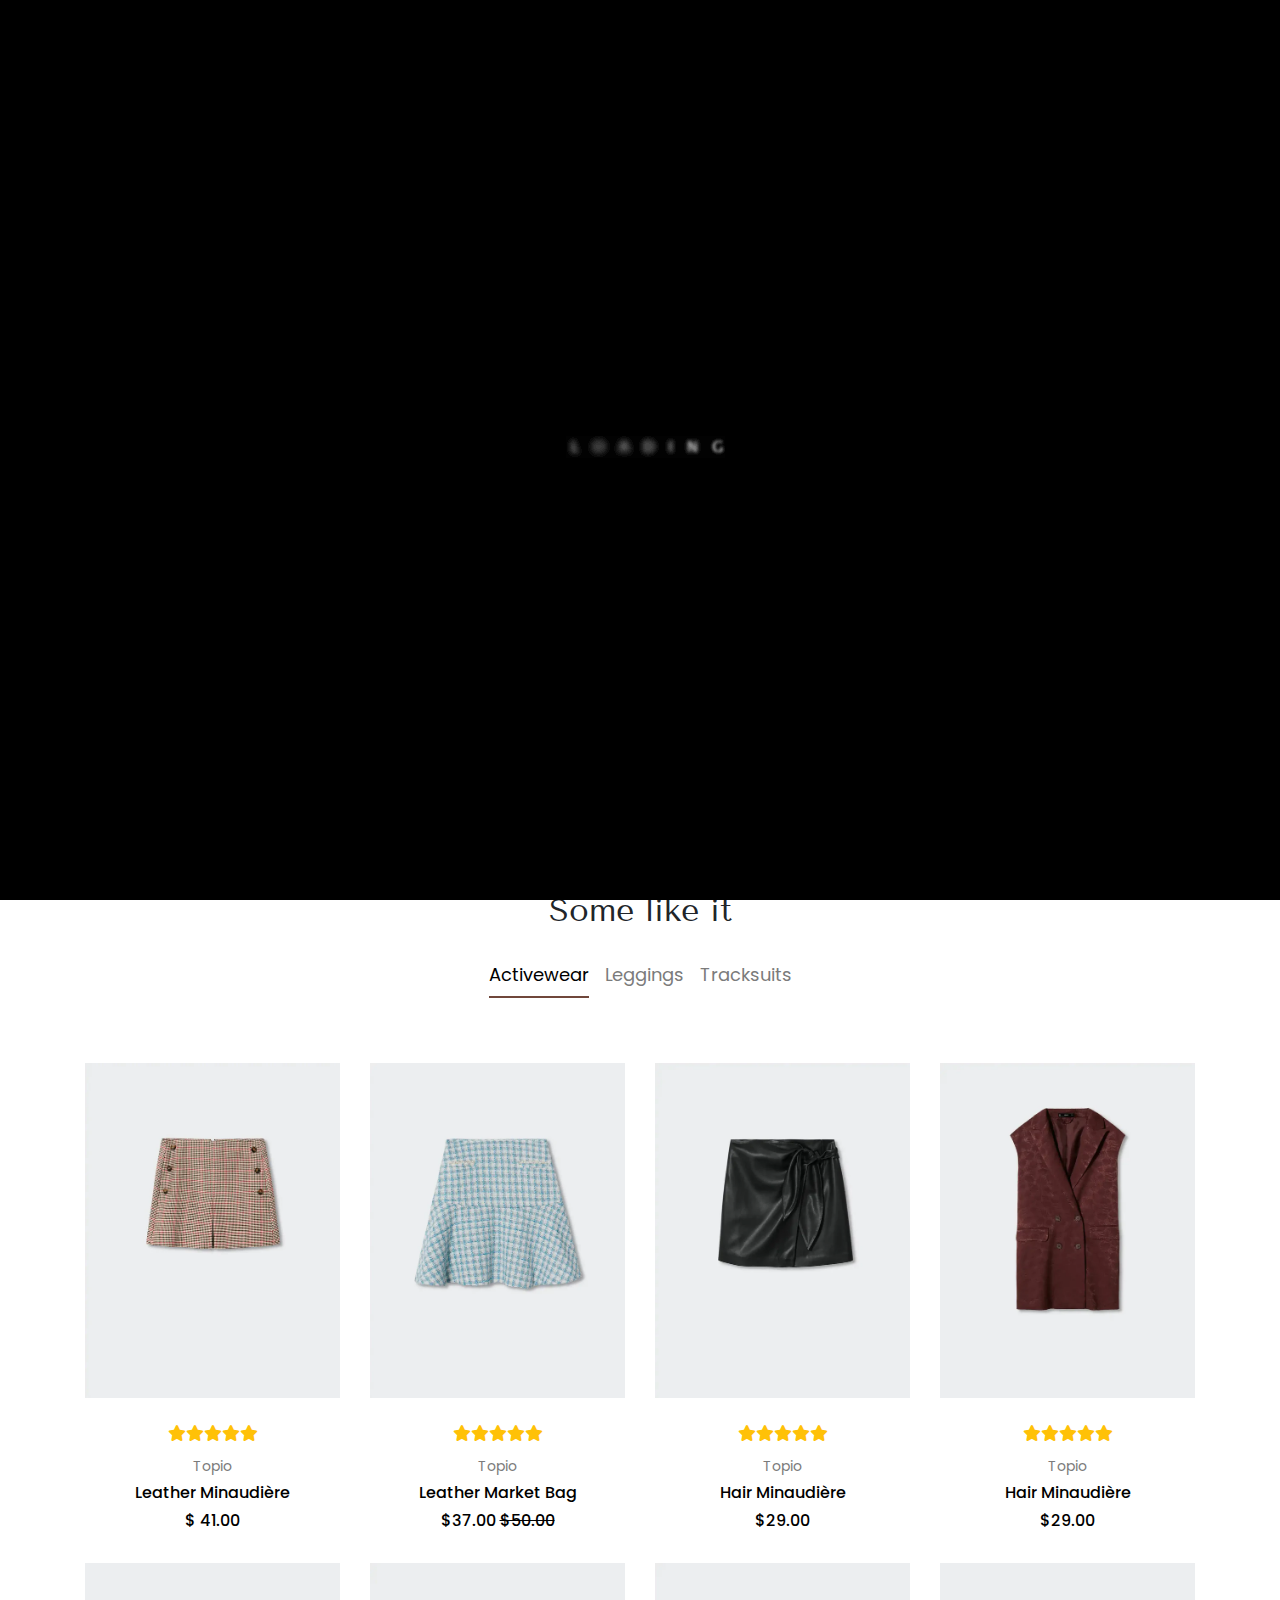
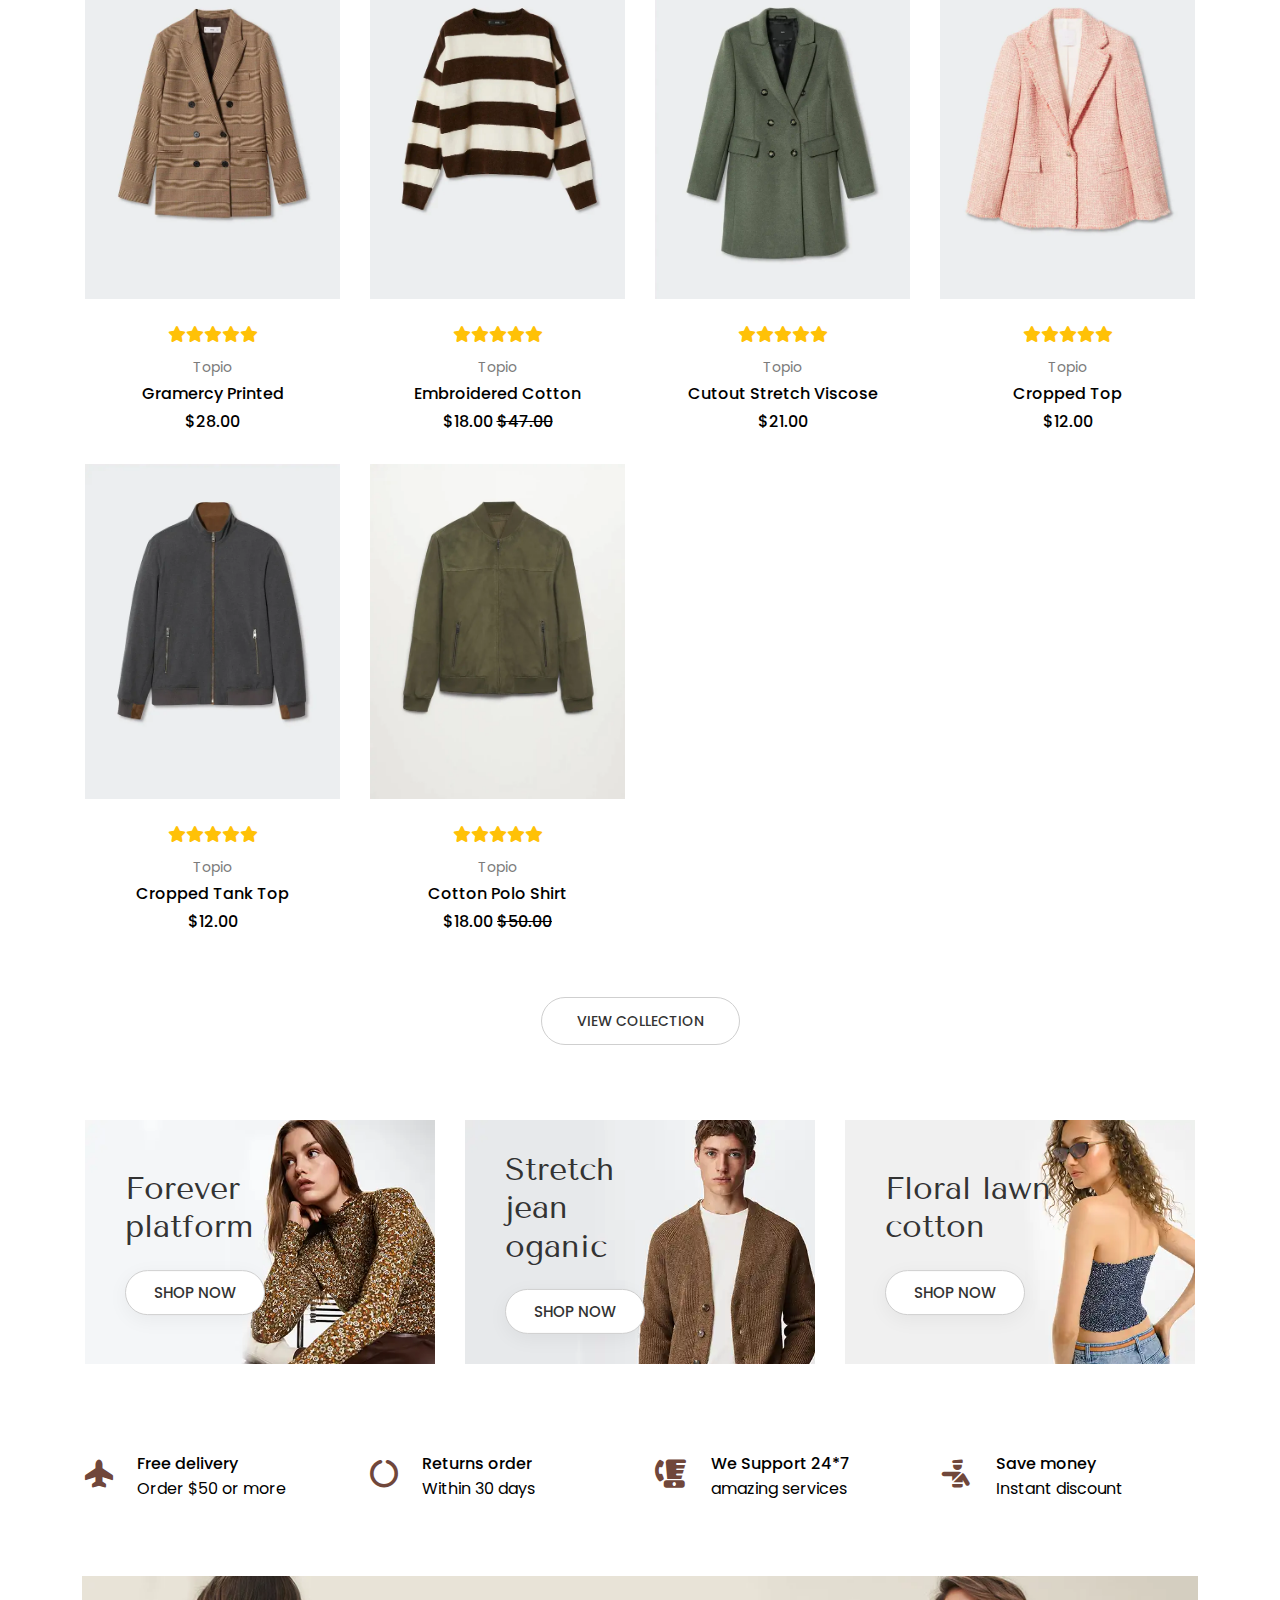
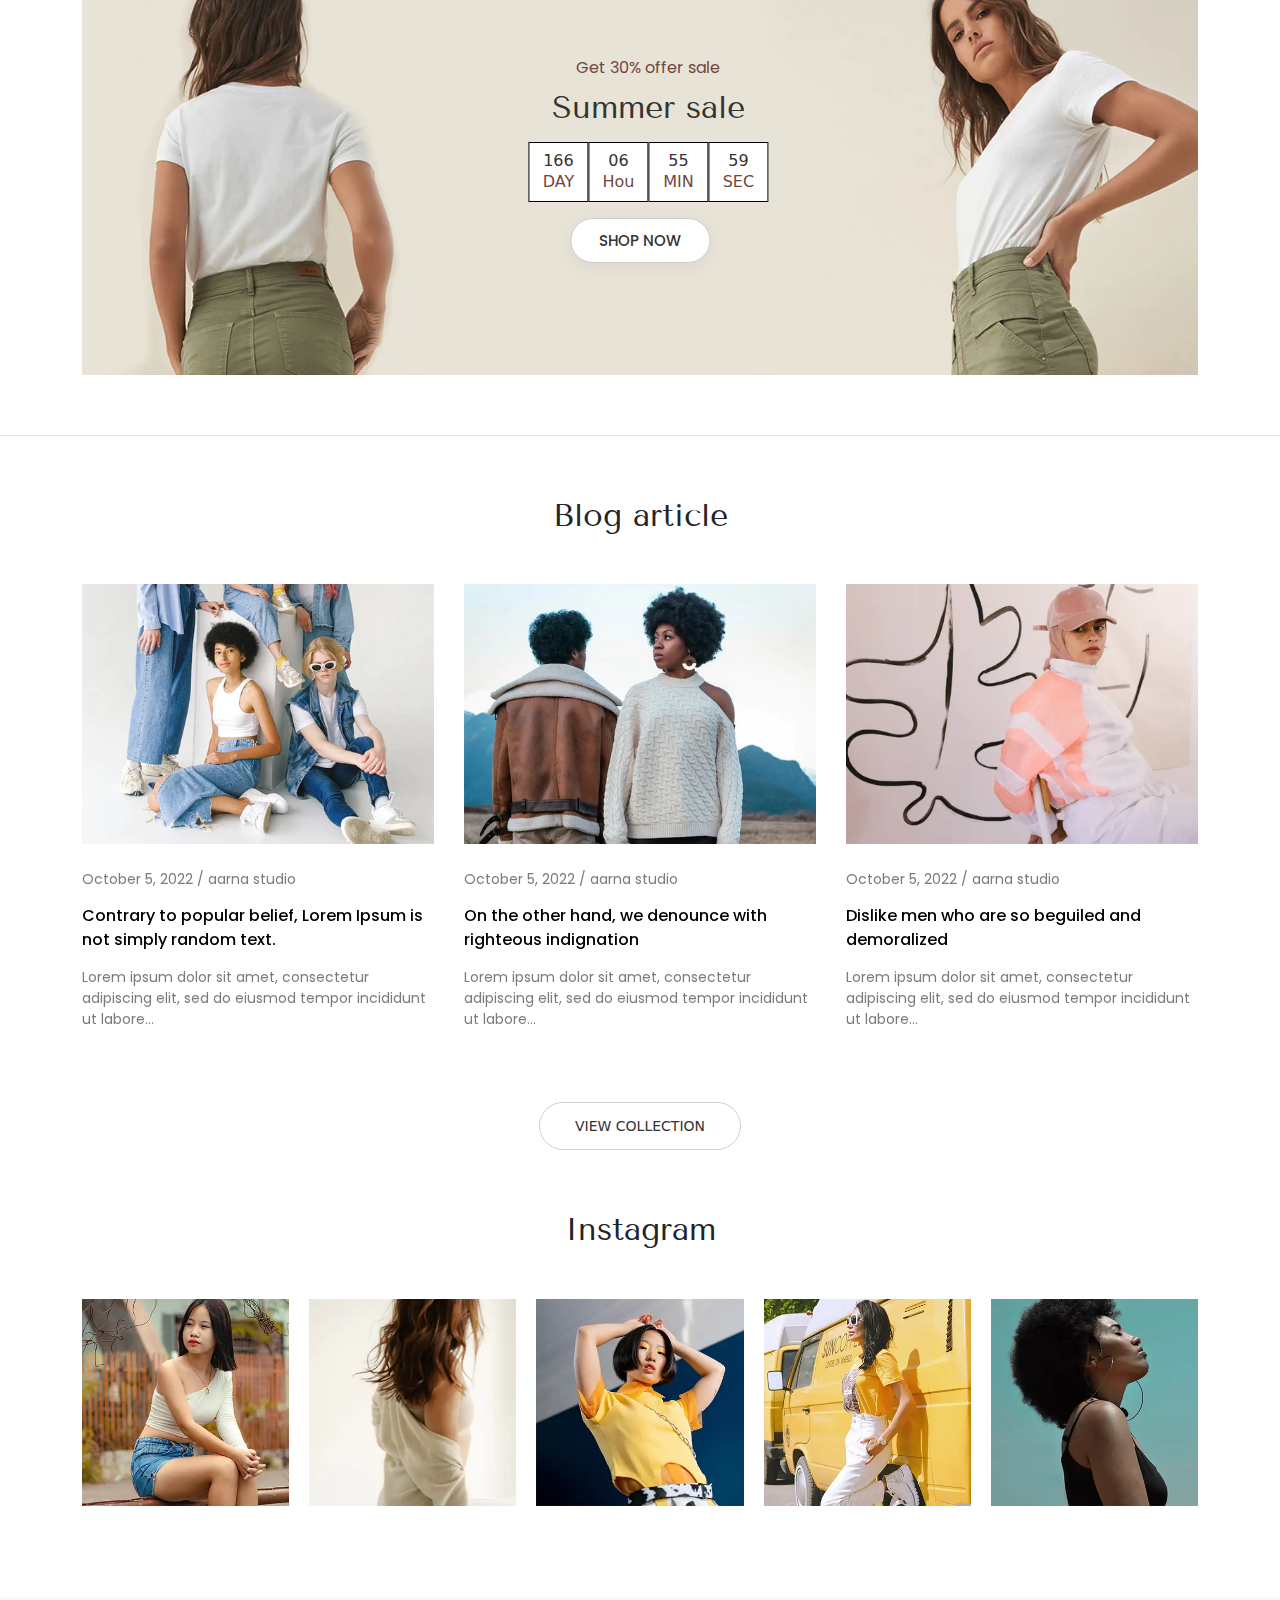
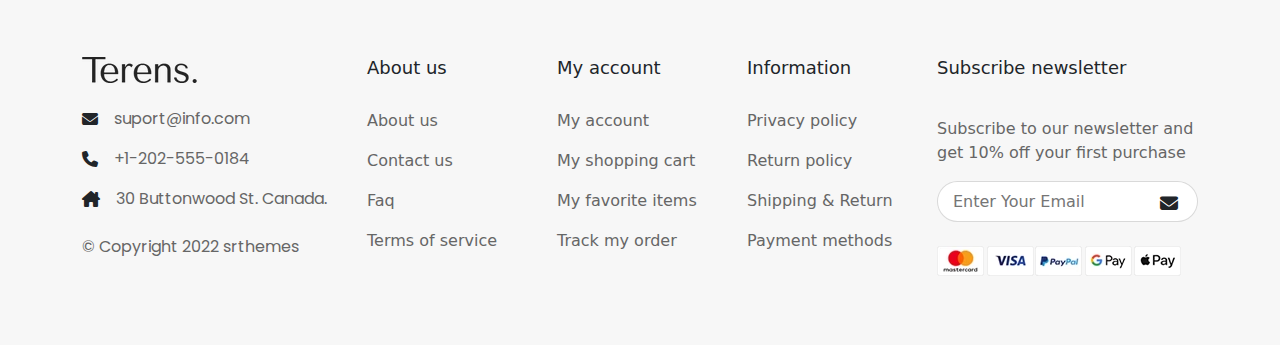
==== index.html @ e270a0b2 "first" ====
<!DOCTYPE html>
<html lang="en">
<head>
    <meta charset="UTF-8">
    <meta name="viewport" content="width=device-width, initial-scale=1.0">
    <title>Terens shopify theme</title>

    <!-- font awesome sheet -->
    <link rel="stylesheet icon" href="image/favicon_32x32.webp">

     <!-- font awesome sheet -->
     <link rel="stylesheet" href="css/all.min.css">

    <!-- bootstrep sheet -->
    <link rel="stylesheet" href="css/bootstrap.min.css">

    <!-- owl carosel sheet -->
    <link rel="stylesheet" href="css/owl.carousel.min.css">


    <!-- owl carosel sheet -->
    <link rel="stylesheet" href="css/owl.theme.default.min.css">

    <!-- style sheet -->
    <link rel="stylesheet" href="css/style.css">

    <!-- responsive sheet -->
    <link rel="stylesheet" href="css/responsive.css">
</head>
<body>
    

    <div class="loaderes">
        <div class="loader">
          <img src="image/b8717641f46cdfdced2c86e984f07c11.gif" alt="" class="w-100 h-100">
        </div>
    </div>


    <div class="bottom_top">
        <div class="kna d-flex justify-content-center align-items-center">
          <i class="fa-solid fa-arrow-up"></i>
        </div>
    </div>
<!---------------------------------------------------------- start header ---------------------------------------------------------->

    <header>
        <!-- start top navbar -->

        <div class="bgred">
            <div class="container">
                <div class="row py-2 justify-content-between">
                    <div class="col-xl-4 social-icon d-none d-xl-block fs-6">
                        <a href="#" target="_blank"><i class="fa-brands fa-facebook-f facebook"></i></a>
                        <a href="#" target="_blank"><i class="fa-brands fa-twitter twitter"></i></a>
                        <a href="#" target="_blank"><i class="fa-brands fa-instagram instagram"></i></a>
                        <a href="#" target="_blank"><i class="fa-brands fa-pinterest pinterest"></i></a>
                    </div>

                    <div class="col-xl-4 col-12 text-center">
                        <div class="owl-carousel owl-theme fs-6 Poppins"  id="san1">
                            <div class="item">
                                <div class="offer-box d-flex justify-content-center">
                                    <span class="icon"><i class="fa-solid fa-stroopwafel me-2"></i></span>
                                    <p> Mega sale discount upto 50% off sale </p>
                                </div>
                            </div>

                            <div class="item">
                                <div class="offer-box d-flex justify-content-center">
                                    <span class="icon"><i class="fa-solid fa-truck me-2"></i></span>
                                    <p>Worldwide free delivery for $99 and up</p>
                                  </div>
                            </div>

                            <div class="item">
                                <div class="offer-box d-flex justify-content-center">
                                    <span class="icon"><i class="fa-solid fa-person-military-pointing me-2"></i></span>
                                    <p>Sale up to 30% off minimum $59</p>
                                </div>
                            </div>
                        </div>
                    </div>

                    <div class="col-xl-4 d-none d-xl-block fs-6 ">
                        <div class="row  justify-content-center fonts2">
                            <div class="col-xl-6  ">

                                    <i class="fa-solid fa-phone me-2"></i>
                                    <span>+1-202-555-0184</span>
                            </div>

                            <div class="col-xl-6 ">
                                    <i class="fa-solid fa-envelope me-2"></i>
                                    <span>suport@info.com</span>
                            </div>

                            
                        </div>             
                    </div>

                </div>
            </div>
        </div>

        <!-- end top navbar -->

        <!-- start header -->
        <div class="sticky">
            
            <div class="header-top">
                <div class="container">
                    <div class="row py-4 justify-content-between">
                        <div class="col-4 ">
                            <ul class="list-menu list-menu1 d-none d-lg-flex Poppins">
                                <li class="menu-list"><a href="products.html" class="nav-link">
                                Men 
                              </a>
                            </li>
                            <li class="menu-list"><a href="products.html" class="nav-link">
                                Women
                              </a>
                            </li>
                              <li class="menu-list"><a href="products.html" class="nav-link">
                                Childern
                              </a>
                            </li>
                              <li class="menu-list"><a href="products.html" class="nav-link">
                                Tops
                              </a>
                            </li>
                            <li class="menu-list"><a href="products.html" class="nav-link">
                                Sale
                              </a>
                            </li>
                        </ul>
                        <button class="btn d-lg-none" type="button" data-bs-toggle="offcanvas" data-bs-target="#offcanvasExample" aria-controls="offcanvasExample">
                            <i class="fa-solid fa-bars"></i>
                          </button>
                          
                          <div class="offcanvas offcanvas-start" tabindex="-1" id="offcanvasExample" aria-labelledby="offcanvasExampleLabel">
                            <div class="offcanvas-header">
                              <div class="md-account d-flex Poppins">
                                <a href="login.html">Login</a>
                                <a href="register.html">Register</a>
                                    <div class="theme-wishlist">
                                        <a href="#"><i class="fa-regular fa-heart mb-1"></i> 0</a>
                                    </div>
    
                              </div>
                              <button type="button" class="btn-close" data-bs-dismiss="offcanvas" aria-label="Close"></button>
                            </div>
                            <div class="offcanvas-body">
                                <div class="dropdown">
                                    <ul class="mob-main-menu">
                                        <li>
                                            <a class="btn dropdown-toggle active2" href="index.html" role="button" data-bs-toggle="dropdown"
                                             aria-expanded="false">
                                                Home
                                            </a>
                                              <ul class="dropdown-menu">
                                                <li><a class="dropdown-item" href="index.html">Home 01</a></li>
                                                <li><a class="dropdown-item" href="#">Home 02</a></li>
                                                <li><a class="dropdown-item" href="#">Home 03</a></li>
                                              </ul>
                                        </li>
    
                                        <li>
                                            <a class="btn dropdown-toggle active2" href="products.html" role="button" data-bs-toggle="dropdown"
                                             aria-expanded="false">
                                                collection
                                            </a>
                                               <ul class="dropdown-menu">
                                                <li>
                                                    <a class="dropdown-item" href="">
                                                    <div class="divider">
                                                        <a href="products.html" class="fw-bold">Activewear</a>
                                                        <ul class="menu">
                                                            <li><a href="#">Bonded Suede Jacket</a></li>
                                                            <li><a href="#">Cashmere Bra</a></li>
                                                            <li><a href="#">Cotton Polo Shirt</a></li>
                                                            <li><a href="#">Cropped Top</a></li>
                                                            <li><a href="#">Cutout Stretch Viscose</a></li>
                                                            <li><a href="#">Cutout Stretch Viscose</a></li>
                                                        </ul>
                                                    </div>
                                                </a>
                                            </li>
                                                <li>
                                                    <a class="dropdown-item" href="#">
                                                        <div class="divider">
                                                            <a href="#" class="fw-bold">Coats & Jackets</a>
                                                            <ul class="menu">
                                                                <li><a href="#">Leather Minaudière</a></li>
                                                                <li><a href="#">Leather Market Bag</a></li>
                                                                <li><a href="#">Hair Minaudière</a></li>
                                                                <li><a href="#">Gramercy Rattan</a></li>
                                                                <li><a href="#">Embroidered Cotton</a></li>
                                                                <li><a href="#">Cropped Top</a></li>
                                                            </ul>
                                                        </div>
                                                    </a>
                                                </li>
                                                <li>
                                                    <a class="dropdown-item" href="#">
                                                        <div class="divider">
                                                            <a href="#" class="fw-bold">Dresses</a>
                                                            <ul class="menu">
                                                                <li><a href="#">Bonded Suede Jacket</a></li>
                                                                <li><a href="#">Cotton Polo Shirt</a></li>
                                                                <li><a href="#">Embroidered Cotton</a></li>
                                                                <li><a href="#">Hair Minaudière</a></li>
                                                                <li><a href="#">Leather Market Bag</a></li>
                                                                <li><a href="#">Cashmere Bra</a></li>
                                                            </ul>
                                                        </div>
                                                    </a>
                                                </li>
                                              </ul>
                                        </li>
    
                                        <li><a href="Activewear.html"> Product </a></li>
                                            
                                        <li><a href="blog.html">Blog</a></li>
                                        
                                        <li>
                                            <a class="btn dropdown-toggle" href="about.html" role="button" data-bs-toggle="dropdown"
                                             aria-expanded="false">
                                                Pages
                                            </a>
                                              <ul class="dropdown-menu">
                                                <li><a class="dropdown-item" href="about.html">About US</a></li>
                                                <li><a class="dropdown-item" href="contact.html">Contact us</a></li>
                                                <li><a class="dropdown-item" href="faq.html">Faq</a></li>
                                                <li><a class="dropdown-item" href="policy.html">Privacy policy</a></li>
                                                <li><a class="dropdown-item" href="return-policy.html">Return policy</a></li>
                                                <li><a class="dropdown-item" href="review.html">Reviews</a></li>
                                                <li><a class="dropdown-item" href="terms.html">Terms of service</a></li>
                                                <li><a class="dropdown-item" href="page-not.html">Page not found</a></li>
                                                <li><a class="dropdown-item" href="#">Coming soon</a></li>
    
                                              </ul>
                                        </li>
    
                                        <li><a href="contact.html">Contact us</a></li>
    
                                        <li><a href="review.html">Reviews</a></li>
                                    </ul>
                                    
                                  
                                  </div>
                            </div>
                          </div>
                        </div>
        
                        <div class="col-4 text-center">
                            <a href="index.html">
                                <img src="image/logo_115x.webp" alt="">
                            </a>
                        </div>
        
                        <div class="col-4">
                            <ul class="d-flex fs-5 header-icon justify-content-end Poppins">
                                <li class="pe-3">
                                    <a href="" target="_blank">
                                        <i class="fa-solid fa-magnifying-glass"></i>
                                    </a>
                                </li>
                                <li class="pe-3 d-none d-lg-block">
                                    <a href="login.html" target="_blank">
                                        <i class="fa-solid fa-user"></i>
                                    </a>
                                </li>
                                <li class="pe-3 d-none d-lg-block">
                                    <a href="page-not.html" target="_blank">
                                        <i class="fa-regular fa-heart"></i>
                                    </a>
                                </li>
                                <li>
                                    <a href="wishlist.html" target="_blank">
                                        <i class="fa-solid fa-cart-shopping"></i>
                                    </a>
                                </li>
                            </ul>
                        </div>
                    </div>
                    
                    
                </div>
            </div>
    
            <div class="header-bottom">
                <nav>
                    <div class="container position-relative">
                        <div class="row d-flex justify-content-center align-items-center">
                            <div class="col-auto">
                                <nav>
                                    <ul class="main-menu d-none d-lg-flex Poppins">
                                        <li class="position-relative">
                                            <a href="index.html" class="active2">
                                                Home
                                                <i class="fa-solid fa-angle-down" style="font-size: 14px;"></i>
                                            </a>
                                            <ul class="sub-menu">    
                                                <li>
                                                    <a href="index.html">Home 01</a>
                                                    <ul class="peta-menu">
                                                        <li><a href="#">Home 1</a></li>
                                                    </ul>
                                                </li>
                                                <li>
                                                    <a href="#">Home 02</a>
                                                    <ul class="peta-menu">
                                                        <li><a href="#">Home 2</a></li>
                                                    </ul>
                                                </li>
                                                <li>
                                                    <a href="#">Home 03</a>
                                                    <ul class="peta-menu">
                                                        <li><a href="#">Home 3</a></li>
                                                    </ul>
                                                </li>
                                               
                                            </ul>
                                        </li>
                                        <li class="unest">
                                            <a href="products.html">
                                                Collection
                                                <i class="fa-solid fa-angle-down" style="font-size: 14px;"></i>
                                            </a>
                                        <div class="mega">
                                            <div class="container">
                                                <div class="divide">
                                                    <div class="divider">
                                                        <a href="products.html">Activewear</a>
                                                        <ul class="menu">
                                                            <li><a href="#">Bonded Suede Jacket</a></li>
                                                            <li><a href="#">Cashmere Bra</a></li>
                                                            <li><a href="#">Cotton Polo Shirt</a></li>
                                                            <li><a href="#">Cropped Top</a></li>
                                                            <li><a href="#">Cutout Stretch Viscose</a></li>
                                                            <li><a href="#">Cutout Stretch Viscose</a></li>
                                                        </ul>
                                                    </div>


                                                    <div class="divider">
                                                        <a href="#">Coats & Jackets</a>
                                                        <ul class="menu">
                                                            <li><a href="#">Leather Minaudière</a></li>
                                                            <li><a href="#">Leather Market Bag</a></li>
                                                            <li><a href="#">Hair Minaudière</a></li>
                                                            <li><a href="#">Gramercy Rattan</a></li>
                                                            <li><a href="#">Embroidered Cotton</a></li>
                                                            <li><a href="#">Cropped Top</a></li>
                                                        </ul>
                                                    </div>

                                                   <div class="divider">
                                                        <a href="#">Dresses</a>
                                                        <ul class="menu">
                                                            <li><a href="#">Bonded Suede Jacket</a></li>
                                                            <li><a href="#">Cotton Polo Shirt</a></li>
                                                            <li><a href="#">Embroidered Cotton</a></li>
                                                            <li><a href="#">Hair Minaudière</a></li>
                                                            <li><a href="#">Leather Market Bag</a></li>
                                                            <li><a href="#">Cashmere Bra</a></li>
                                                        </ul>
                                                    </div>
    
                                                    <ul class="divider">
                                                        <img src="image/megamenu_750x.webp"  alt="" width="300px">
                                                    </ul>
                                                </div>
                                            </div>
                                            
                                        </div>
                                        </li>
                                        <li><a href="Activewear.html"> Product </a></li>
                                        <li><a href="blog.html">Blog</a></li>
                                        <li class="position-relative">
                                            <a href="about.html">
                                                Pages
                                                <i class="fa-solid fa-angle-down" style="font-size: 14px;"></i>
                                            </a>
                                            <ul class="sub-menu">
                                                <li><a href="about.html">About US</a></li> 
                                             <li><a href="contact.html">Contact us</a></li>
                                            <li><a href="faq.html">Faq</a></li>
                                            <li><a href="policy.html">Privacy policy</a></li>
                                            <li><a href="return-policy.html">Return policy</a></li>
                                            <li><a href="review.html">Reviews</a></li>
                                            <li><a href="terms.html">Terms of service</a></li>
                                            <li><a href="page-not.html"> Page not found</a></li>
                                            <li><a href="#">Coming soon</a></li>
            
                                            </ul>
                                        </li>
                                        <li><a href="contact.html">Contact us</a></li>
                                        <li><a href="review.html">Reviews</a></li>
                                    </ul>

                                </nav>
                            </div>
                        </div>
                    </div>
                </nav>
            </div>

        </div>

        <!-- end header -->
 
    </header>

<!---------------------------------------------------------- End header ---------------------------------------------------------->

<!---------------------------------------------------------- Start viodeo ---------------------------------------------------------->

    <div class="swiper-wrapper position-relative overflow-hidden">
        <a href="#" class="w-100">
            <video loop autoplay muted width="100%">
                <source src="image/v-1.mp4" type="video/mp4">
            </video>

            <div class="slideshow-text position-absolute">
                <span class="d-inline-block slideshow-sub-heading Poppins">Leather Collection</span>
                <h2 class="fonts2 slideshow-heading">Leather Backpack</h2>
                <a href="products.html" class="bt-secondary Poppins">Shop now</a>
            </div>
        </a>



    </div>

<!---------------------------------------------------------- End viodeo ---------------------------------------------------------->


<!---------------------------------------------------------- Start category ---------------------------------------------------------->


    <section class="home-category">
            <div class="container">
                <div class="spacer-td">
                    <div class="theme-heading text-center fonts2">
                        <h2>Just for you discount day</h2>
                    </div>

                    <div class="owl-carousel owl-theme ct-slider Poppins" id="ct-slider">
                        <div class="item">
                            <div class="ct-card">
                                <a href="products.html">
                                    <img src="image/cat2_400x400.webp" alt="">
                                </a>
                                <div class="ct-title mt-3 text-center">
                                    <h6 class="position-relative">Tracksuits</h6>
                                </div>
                            </div>
                        </div>

                        <div class="item">
                            <div class="ct-card">
                                <a href="products.html">
                                    <img src="image/cat6_400x400.webp" alt="">
                                </a>
                                <div class="ct-title mt-3 text-center">
                                    <h6 class="position-relative">Dresses</h6>
                                </div>
                            </div>
                        </div>

                        <div class="item">
                            <div class="ct-card">
                                <a href="products.html">
                                    <img src="image/cat5_400x400.webp" alt="">
                                </a>
                                <div class="ct-title mt-3 text-center">
                                    <h6 class="position-relative">Jackets</h6>
                                </div>
                            </div>
                        </div>

                        <div class="item">
                            <div class="ct-card">
                                <a href="products.html">
                                    <img src="image/cat4_400x400.webp" alt="">
                                </a>
                                <div class="ct-title mt-3 text-center">
                                    <h6 class="position-relative">Leggings</h6>
                                </div>
                            </div>
                        </div>

                        <div class="item">
                            <div class="ct-card">
                                <a href="products.html">
                                    <img src="image/cat1_400x400.webp" alt="">
                                </a>
                                <div class="ct-title mt-3 text-center">
                                    <h6 class="position-relative">Activewear</h6>
                                </div>
                            </div>
                        </div>

                        <div class="item">
                            <div class="ct-card">
                                <a href="products.html">
                                    <img src="image/cat3_400x400.webp" alt="">
                                </a>
                                <div class="ct-title mt-3 text-center">
                                    <h6 class="position-relative">Tops</h6>
                                </div>
                            </div>
                        </div>

                        <div class="item">
                            <div class="ct-card">
                                <a href="products.html">
                                    <img src="image/cat7_400x400.webp" alt="">
                                </a>
                                <div class="ct-title mt-3 text-center">
                                    <h6 class="position-relative">Sweaters</h6>
                                </div>
                            </div>
                        </div>
                    </div>
                </div>
            </div>
    </section>

<!---------------------------------------------------------- End category ---------------------------------------------------------->

<!---------------------------------------------------------- Start collection ---------------------------------------------------------->

    <section class="home-collection spacer-tp Poppins">
        <div class="container">
            <div class="theme-heading text-center">
                <h2 class="fonts2">Some like it</h2>
                <ul class="nav nav-tabs justify-content-center nav-underline Poppins mt-4" id="myTab" role="tablist">
                    <li class="nav-item" role="presentation">
                      <button class="nav-link active" id="home-tab" data-bs-toggle="tab" data-bs-target="#home-tab-pane" type="button" role="tab"
                       aria-controls="home-tab-pane" aria-selected="true">Activewear</button>
                    </li>
                    <li class="nav-item" role="presentation">
                      <button class="nav-link" id="profile-tab" data-bs-toggle="tab" data-bs-target="#profile-tab-pane" type="button" 
                      role="tab" aria-controls="profile-tab-pane" aria-selected="false">Leggings</button>
                    </li>
                    <li class="nav-item" role="presentation">
                      <button class="nav-link" id="contact-tab" data-bs-toggle="tab" data-bs-target="#contact-tab-pane" type="button" role="tab" 
                      aria-controls="contact-tab-pane" aria-selected="false">Tracksuits</button>
                    </li>
                  </ul>
            </div>
            
            <div class="tab-content" id="myTabContent">
                <div class="Poppins tab-pane fade show active"id="home-tab-pane" role="tabpanel" aria-labelledby="home-tab" tabindex="0">
                    <div class="row">
                        <div class="col-lg-3 col-6 son">
                            <div class="product-card position-relative">
                                <div class="card-media position-relative overflow-hidden">
                                    <a href="Activewear.html">
                                        <img src="image/22_5f2f5669.webp" alt="">
                                        <img src="image/23_fd0c5925.webp" alt="" class="img-hvr">
                                    </a>
                                    <div class="card-button">
                                        <ul>
                                            <li>
                                                <a type="button" class="btn fs-6 mb-2 d-flex justify-content-center align-items-center"
                                                 data-bs-toggle="tooltip" data-bs-placement="left" data-bs-title="Add to Wishlist">
                                                    <i class="fa-regular fa-heart"></i>
                                                </a>
                                            </li>
                                            <li>
                                                <a type="button" class="btn fs-6 d-flex justify-content-center align-items-center"
                                                 data-bs-toggle="tooltip" data-bs-placement="left" data-bs-title="Quickview">
                                                 <i class="fa-solid fa-maximize"></i>
                                                </a>
                                            </li>
                                            
                                        </ul>
                                    </div>
                                    <div class="add-to-cart d-flex justify-content-center align-items-center">
                                        <ul>
                                            <li>
                                                <a href="Activewear.html">
                                                    <i class="fa-solid fa-cart-shopping me-1"></i>
                                                    <span>Choose options</span>
                                                </a>
                                            </li>
                                        </ul>
                                    </div>
                                </div>
        
                                <div class="card-information text-center pt-4 px-3">
                                    <ul class="main-star d-flex justify-content-center pb-2">
                                        <li><a href="#"><i class="fa-solid fa-star margin"></i></a></li>
                                        <li><a href="#"><i class="fa-solid fa-star margin"></i></a></li>
                                        <li><a href="#"><i class="fa-solid fa-star margin"></i></a></li>
                                        <li><a href="#"><i class="fa-solid fa-star margin"></i></a></li>
                                        <li><a href="#"><i class="fa-solid fa-star margin"></i></a></li>
                                    </ul>
        
                                    <a href="#" class="card-vendor pb-1">Topio</a>
                                    <div class="card-title pb-1">
                                        <a href="#" class="fs-6 fw-500">Leather Minaudière</a>
                                    </div>
                                    <p class="top">$ 41.00</p>
                                </div>
                            </div>
                        </div>
        
                        <div class="col-lg-3 col-6 son">
                            <div class="product-card position-relative">
                                <div class="card-media position-relative overflow-hidden">
                                    <a href="Activewear.html">
                                        <img src="image/20_a8728b28-cb6c-4004-9952-99fd2f4c0b59_600x.webp" alt="">
                                        <img src="image/21_887dd17e-05c0-455c-958f-b7cc30a8a401_600x.webp" alt="" class="img-hvr">
                                    </a>
                                    <div class="card-button">
                                        <ul>
                                            <li>
                                                <a type="button" class="btn fs-6 mb-2 d-flex justify-content-center align-items-center"
                                                 data-bs-toggle="tooltip" data-bs-placement="left" data-bs-title="Add to Wishlist">
                                                    <i class="fa-regular fa-heart"></i>
                                                </a>
                                            </li>
                                            <li>
                                                <a type="button" class="btn fs-6 d-flex justify-content-center align-items-center"
                                                 data-bs-toggle="tooltip" data-bs-placement="left" data-bs-title="Quickview">
                                                 <i class="fa-solid fa-maximize"></i>
                                                </a>
                                            </li>
                                            
                                        </ul>
                                    </div>
                                    <div class="add-to-cart d-flex justify-content-center align-items-center">
                                        <ul>
                                            <li>
                                                <a href="Activewear.html">
                                                    <i class="fa-solid fa-cart-shopping me-1"></i>
                                                    <span>Choose options</span>
                                                </a>
                                            </li>
                                        </ul>
                                    </div>
                                </div>
        
                                <div class="card-information text-center pt-4 px-3">
                                    <ul class="main-star d-flex justify-content-center pb-2">
                                        <li><a href="#"><i class="fa-solid fa-star margin"></i></a></li>
                                        <li><a href="#"><i class="fa-solid fa-star margin"></i></a></li>
                                        <li><a href="#"><i class="fa-solid fa-star margin"></i></a></li>
                                        <li><a href="#"><i class="fa-solid fa-star margin"></i></a></li>
                                        <li><a href="#"><i class="fa-solid fa-star margin"></i></a></li>
                                    </ul>
        
                                    <a href="#" class="card-vendor pb-1">Topio</a>
                                    <div class="card-title pb-1">
                                        <a href="#" class="fs-6 fw-500">Leather Market Bag</a>
                                    </div>
                                    <p class="top">$37.00 <del>$50.00</del></p>
                                </div>
                            </div>
                        </div>
        
                        <div class="col-lg-3 col-6 son">
                            <div class="product-card position-relative">
                                <div class="card-media position-relative overflow-hidden">
                                    <a href="Activewear.html">
                                        <img src="image/18_3741a637-2276-4062-a479-1b04482e445b_600x.webp" alt="">
                                        <img src="image/19_e07f13a7-a9bc-40f3-a86b-58b339e1abe5_600x.webp" alt="" class="img-hvr">
                                    </a>
                                    <div class="card-button">
                                        <ul>
                                            <li>
                                                <a type="button" class="btn fs-6 mb-2 d-flex justify-content-center align-items-center"
                                                 data-bs-toggle="tooltip" data-bs-placement="left" data-bs-title="Add to Wishlist">
                                                    <i class="fa-regular fa-heart"></i>
                                                </a>
                                            </li>
                                            <li>
                                                <a type="button" class="btn fs-6 d-flex justify-content-center align-items-center"
                                                 data-bs-toggle="tooltip" data-bs-placement="left" data-bs-title="Quickview">
                                                 <i class="fa-solid fa-maximize"></i>
                                                </a>
                                            </li>
                                            
                                        </ul>
                                    </div>
                                    <div class="add-to-cart d-flex justify-content-center align-items-center">
                                        <ul>
                                            <li>
                                                <a href="Activewear.html">
                                                    <i class="fa-solid fa-cart-shopping me-1"></i>
                                                    <span>Choose options</span>
                                                </a>
                                            </li>
                                        </ul>
                                    </div>
                                </div>
        
                                <div class="card-information text-center pt-4 px-3">
                                    <ul class="main-star d-flex justify-content-center pb-2">
                                        <li><a href="#"><i class="fa-solid fa-star margin"></i></a></li>
                                        <li><a href="#"><i class="fa-solid fa-star margin"></i></a></li>
                                        <li><a href="#"><i class="fa-solid fa-star margin"></i></a></li>
                                        <li><a href="#"><i class="fa-solid fa-star margin"></i></a></li>
                                        <li><a href="#"><i class="fa-solid fa-star margin"></i></a></li>
                                    </ul>
        
                                    <a href="#" class="card-vendor pb-1">Topio</a>
                                    <div class="card-title pb-1">
                                        <a href="#" class="fs-6 fw-500">Hair Minaudière</a>
                                    </div>
                                    <p class="top">$29.00</p>
                                </div>
                            </div>
                        </div>
        
                        <div class="col-lg-3 col-6 son">
                            <div class="product-card position-relative">
                                <div class="card-media position-relative overflow-hidden">
                                    <a href="Activewear.html">
                                        <img src="image/16_eb612f38-e216-47fc-abe5-e10e4d5158ee_600x.webp" alt="">
                                        <img src="image/17_4031c9b5-3539-4a43-8f60-db08e22cb251_600x.webp" alt="" class="img-hvr">
                                    </a>
                                    <div class="card-button">
                                        <ul>
                                            <li>
                                                <a type="button" class="btn fs-6 mb-2 d-flex justify-content-center align-items-center"
                                                 data-bs-toggle="tooltip" data-bs-placement="left" data-bs-title="Add to Wishlist">
                                                    <i class="fa-regular fa-heart"></i>
                                                </a>
                                            </li>
                                            <li>
                                                <a type="button" class="btn fs-6 d-flex justify-content-center align-items-center"
                                                 data-bs-toggle="tooltip" data-bs-placement="left" data-bs-title="Quickview">
                                                 <i class="fa-solid fa-maximize"></i>
                                                </a>
                                            </li>
                                            
                                        </ul>
                                    </div>
                                    <div class="add-to-cart d-flex justify-content-center align-items-center">
                                        <ul>
                                            <li>
                                                <a href="Activewear.html">
                                                    <i class="fa-solid fa-cart-shopping me-1"></i>
                                                    <span>Choose options</span>
                                                </a>
                                            </li>
                                        </ul>
                                    </div>
                                </div>
        
                                <div class="card-information text-center pt-4 px-3">
                                    <ul class="main-star d-flex justify-content-center pb-2">
                                        <li><a href="#"><i class="fa-solid fa-star margin"></i></a></li>
                                        <li><a href="#"><i class="fa-solid fa-star margin"></i></a></li>
                                        <li><a href="#"><i class="fa-solid fa-star margin"></i></a></li>
                                        <li><a href="#"><i class="fa-solid fa-star margin"></i></a></li>
                                        <li><a href="#"><i class="fa-solid fa-star margin"></i></a></li>
                                    </ul>
        
                                    <a href="#" class="card-vendor pb-1">Topio</a>
                                    <div class="card-title pb-1">
                                        <a href="#" class="fs-6 fw-500">Hair Minaudière</a>
                                    </div>
                                    <p class="top">$29.00</p>
                                </div>
                            </div>
                        </div>
        
                        <div class="col-lg-3 col-6 son">
                            <div class="product-card position-relative">
                                <div class="card-media position-relative overflow-hidden">
                                    <a href="Activewear.html">
                                        <img src="image/14_f1e5bbd7-1d9e-4397-be7f-a3ab1ad3465d_600x.webp" alt="">
                                        <img src="image/15_8d376d62-1eb6-4ef5-aa3f-7d193d4612e9_600x.webp" alt="" class="img-hvr">
                                    </a>
                                    <div class="card-button">
                                        <ul>
                                            <li>
                                                <a type="button" class="btn fs-6 mb-2 d-flex justify-content-center align-items-center"
                                                 data-bs-toggle="tooltip" data-bs-placement="left" data-bs-title="Add to Wishlist">
                                                    <i class="fa-regular fa-heart"></i>
                                                </a>
                                            </li>
                                            <li>
                                                <a type="button" class="btn fs-6 d-flex justify-content-center align-items-center"
                                                 data-bs-toggle="tooltip" data-bs-placement="left" data-bs-title="Quickview">
                                                 <i class="fa-solid fa-maximize"></i>
                                                </a>
                                            </li>
                                            
                                        </ul>
                                    </div>
                                    <div class="add-to-cart d-flex justify-content-center align-items-center">
                                        <ul>
                                            <li>
                                                <a href="Activewear.html">
                                                    <i class="fa-solid fa-cart-shopping me-1"></i>
                                                    <span>Choose options</span>
                                                </a>
                                            </li>
                                        </ul>
                                    </div>
                                </div>
        
                                <div class="card-information text-center pt-4 px-3">
                                    <ul class="main-star d-flex justify-content-center pb-2">
                                        <li><a href="#"><i class="fa-solid fa-star margin"></i></a></li>
                                        <li><a href="#"><i class="fa-solid fa-star margin"></i></a></li>
                                        <li><a href="#"><i class="fa-solid fa-star margin"></i></a></li>
                                        <li><a href="#"><i class="fa-solid fa-star margin"></i></a></li>
                                        <li><a href="#"><i class="fa-solid fa-star margin"></i></a></li>
                                    </ul>
        
                                    <a href="#" class="card-vendor pb-1">Topio</a>
                                    <div class="card-title pb-1">
                                        <a href="#" class="fs-6 fw-500">Gramercy Printed</a>
                                    </div>
                                    <p class="top">$28.00</p>
                                </div>
                            </div>
                        </div>
                        
                        <div class="col-lg-3 col-6 son">
                            <div class="product-card position-relative">
                                <div class="card-media position-relative overflow-hidden">
                                    <a href="Activewear.html">
                                        <img src="image/12_76036d87-9bac-4391-84ee-70f8f18ecca2_600x.webp" alt="">
                                        <img src="image/13_5766947b-1dd1-4d36-bc69-2eca39747af5_600x.webp" alt="" class="img-hvr">
                                    </a>
                                    <div class="card-button">
                                        <ul>
                                            <li>
                                                <a type="button" class="btn fs-6 mb-2 d-flex justify-content-center align-items-center"
                                                 data-bs-toggle="tooltip" data-bs-placement="left" data-bs-title="Add to Wishlist">
                                                    <i class="fa-regular fa-heart"></i>
                                                </a>
                                            </li>
                                            <li>
                                                <a type="button" class="btn fs-6 d-flex justify-content-center align-items-center"
                                                 data-bs-toggle="tooltip" data-bs-placement="left" data-bs-title="Quickview">
                                                 <i class="fa-solid fa-maximize"></i>
                                                </a>
                                            </li>
                                            
                                        </ul>
                                    </div>
                                    <div class="add-to-cart d-flex justify-content-center align-items-center">
                                        <ul>
                                            <li>
                                                <a href="Activewear.html">
                                                    <i class="fa-solid fa-cart-shopping me-1"></i>
                                                    <span>Choose options</span>
                                                </a>
                                            </li>
                                        </ul>
                                    </div>
                                </div>
        
                                <div class="card-information text-center pt-4 px-3">
                                    <ul class="main-star d-flex justify-content-center pb-2">
                                        <li><a href="#"><i class="fa-solid fa-star margin"></i></a></li>
                                        <li><a href="#"><i class="fa-solid fa-star margin"></i></a></li>
                                        <li><a href="#"><i class="fa-solid fa-star margin"></i></a></li>
                                        <li><a href="#"><i class="fa-solid fa-star margin"></i></a></li>
                                        <li><a href="#"><i class="fa-solid fa-star margin"></i></a></li>
                                    </ul>
        
                                    <a href="#" class="card-vendor pb-1">Topio</a>
                                    <div class="card-title pb-1">
                                        <a href="#" class="fs-6 fw-500">Embroidered Cotton</a>
                                    </div>
                                    <p class="top">$18.00 <del>$47.00</del></p>
                                </div>
                            </div>
                        </div>
        
                        <div class="col-lg-3 col-6 son">
                            <div class="product-card position-relative">
                                <div class="card-media position-relative overflow-hidden">
                                    <a href="Activewear.html">
                                        <img src="image/10_8d1bbc29-51eb-4067-8c87-d39df9cf6df8_600x.webp" alt="">
                                        <img src="image/11_f8a26340-242d-43fd-86a0-d5918b82c56e_600x.webp" alt="" class="img-hvr">
                                    </a>
                                    <div class="card-button">
                                        <ul>
                                            <li>
                                                <a type="button" class="btn fs-6 mb-2 d-flex justify-content-center align-items-center"
                                                 data-bs-toggle="tooltip" data-bs-placement="left" data-bs-title="Add to Wishlist">
                                                    <i class="fa-regular fa-heart"></i>
                                                </a>
                                            </li>
                                            <li>
                                                <a type="button" class="btn fs-6 d-flex justify-content-center align-items-center"
                                                 data-bs-toggle="tooltip" data-bs-placement="left" data-bs-title="Quickview">
                                                 <i class="fa-solid fa-maximize"></i>
                                                </a>
                                            </li>
                                            
                                        </ul>
                                    </div>
                                    <div class="add-to-cart d-flex justify-content-center align-items-center">
                                        <ul>
                                            <li>
                                                <a href="Activewear.html">
                                                    <i class="fa-solid fa-cart-shopping me-1"></i>
                                                    <span>Choose options</span>
                                                </a>
                                            </li>
                                        </ul>
                                    </div>
                                </div>
        
                                <div class="card-information text-center pt-4 px-3">
                                    <ul class="main-star d-flex justify-content-center pb-2">
                                        <li><a href="#"><i class="fa-solid fa-star margin"></i></a></li>
                                        <li><a href="#"><i class="fa-solid fa-star margin"></i></a></li>
                                        <li><a href="#"><i class="fa-solid fa-star margin"></i></a></li>
                                        <li><a href="#"><i class="fa-solid fa-star margin"></i></a></li>
                                        <li><a href="#"><i class="fa-solid fa-star margin"></i></a></li>
                                    </ul>
        
                                    <a href="#" class="card-vendor pb-1">Topio</a>
                                    <div class="card-title pb-1">
                                        <a href="#" class="fs-6 fw-500">Cutout Stretch Viscose</a>
                                    </div>
                                    <p class="top">$21.00</p>
                                </div>
                            </div>
                        </div>
        
                        <div class="col-lg-3 col-6 son">
                            <div class="product-card position-relative">
                                <div class="card-media position-relative overflow-hidden">
                                    <a href="Activewear.html">
                                        <img src="image/8_bb63b73d-2ba0-409c-bd0b-370efc0a0bf2_600x.webp" alt="">
                                        <img src="image/9_600x.webp" alt="" class="img-hvr">
                                    </a>
                                    <div class="card-button">
                                        <ul>
                                            <li>
                                                <a type="button" class="btn fs-6 mb-2 d-flex justify-content-center align-items-center"
                                                 data-bs-toggle="tooltip" data-bs-placement="left" data-bs-title="Add to Wishlist">
                                                    <i class="fa-regular fa-heart"></i>
                                                </a>
                                            </li>
                                            <li>
                                                <a type="button" class="btn fs-6 d-flex justify-content-center align-items-center"
                                                 data-bs-toggle="tooltip" data-bs-placement="left" data-bs-title="Quickview">
                                                 <i class="fa-solid fa-maximize"></i>
                                                </a>
                                            </li>
                                            
                                        </ul>
                                    </div>
                                    <div class="add-to-cart d-flex justify-content-center align-items-center">
                                        <ul>
                                            <li>
                                                <a href="Activewear.html">
                                                    <i class="fa-solid fa-cart-shopping me-1"></i>
                                                    <span>Choose options</span>
                                                </a>
                                            </li>
                                        </ul>
                                    </div>
                                </div>
        
                                <div class="card-information text-center pt-4 px-3">
                                    <ul class="main-star d-flex justify-content-center pb-2">
                                        <li><a href="#"><i class="fa-solid fa-star margin"></i></a></li>
                                        <li><a href="#"><i class="fa-solid fa-star margin"></i></a></li>
                                        <li><a href="#"><i class="fa-solid fa-star margin"></i></a></li>
                                        <li><a href="#"><i class="fa-solid fa-star margin"></i></a></li>
                                        <li><a href="#"><i class="fa-solid fa-star margin"></i></a></li>
                                    </ul>
        
                                    <a href="#" class="card-vendor pb-1">Topio</a>
                                    <div class="card-title pb-1">
                                        <a href="#" class="fs-6 fw-500">Cropped Top</a>
                                    </div>
                                    <p class="top">$12.00</p>
                                </div>
                            </div>
                        </div>
        
                        <div class="col-lg-3 col-6 son">
                            <div class="product-card position-relative">
                                <div class="card-media position-relative overflow-hidden">
                                    <a href="Activewear.html">
                                        <img src="image/7_2efe0b8c-abc0-431d-9bb3-a2a639b93062_600x.webp" alt="">
                                        <img src="image/6_5d2587d1-4352-46bf-af0b-1eb89afda877_600x.webp" alt="" class="img-hvr">
                                    </a>
                                    <div class="card-button">
                                        <ul>
                                            <li>
                                                <a type="button" class="btn fs-6 mb-2 d-flex justify-content-center align-items-center"
                                                 data-bs-toggle="tooltip" data-bs-placement="left" data-bs-title="Add to Wishlist">
                                                    <i class="fa-regular fa-heart"></i>
                                                </a>
                                            </li>
                                            <li>
                                                <a type="button" class="btn fs-6 d-flex justify-content-center align-items-center"
                                                 data-bs-toggle="tooltip" data-bs-placement="left" data-bs-title="Quickview">
                                                 <i class="fa-solid fa-maximize"></i>
                                                </a>
                                            </li>
                                            
                                        </ul>
                                    </div>
                                    <div class="add-to-cart d-flex justify-content-center align-items-center">
                                        <ul>
                                            <li>
                                                <a href="Activewear.html">
                                                    <i class="fa-solid fa-cart-shopping me-1"></i>
                                                    <span>Choose options</span>
                                                </a>
                                            </li>
                                        </ul>
                                    </div>
                                </div>
        
                                <div class="card-information text-center pt-4 px-3">
                                    <ul class="main-star d-flex justify-content-center pb-2">
                                        <li><a href="#"><i class="fa-solid fa-star margin"></i></a></li>
                                        <li><a href="#"><i class="fa-solid fa-star margin"></i></a></li>
                                        <li><a href="#"><i class="fa-solid fa-star margin"></i></a></li>
                                        <li><a href="#"><i class="fa-solid fa-star margin"></i></a></li>
                                        <li><a href="#"><i class="fa-solid fa-star margin"></i></a></li>
                                    </ul>
        
                                    <a href="#" class="card-vendor pb-1">Topio</a>
                                    <div class="card-title pb-1">
                                        <a href="#" class="fs-6 fw-500">Cropped Tank Top</a>
                                    </div>
                                    <p class="top">$12.00</p>
                                </div>
                            </div>
                        </div>
        
                        <div class="col-lg-3 col-6 son">
                            <div class="product-card position-relative">
                                <div class="card-media position-relative overflow-hidden">
                                    <a href="Activewear.html">
                                        <img src="image/5_98b9dcbb-940c-4b8f-bac5-1d2badca5f9d_600x.webp" alt="">
                                        <img src="image/6_5d2587d1-4352-46bf-af0b-1eb89afda877_600x.webp" alt="" class="img-hvr">
                                    </a>
                                    <div class="card-button">
                                        <ul>
                                            <li>
                                                <a type="button" class="btn fs-6 mb-2 d-flex justify-content-center align-items-center"
                                                 data-bs-toggle="tooltip" data-bs-placement="left" data-bs-title="Add to Wishlist">
                                                    <i class="fa-regular fa-heart"></i>
                                                </a>
                                            </li>
                                            <li>
                                                <a type="button" class="btn fs-6 d-flex justify-content-center align-items-center"
                                                 data-bs-toggle="tooltip" data-bs-placement="left" data-bs-title="Quickview">
                                                 <i class="fa-solid fa-maximize"></i>
                                                </a>
                                            </li>
                                            
                                        </ul>
                                    </div>
                                    <div class="add-to-cart d-flex justify-content-center align-items-center">
                                        <ul>
                                            <li>
                                                <a href="Activewear.html">
                                                    <i class="fa-solid fa-cart-shopping me-1"></i>
                                                    <span>Choose options</span>
                                                </a>
                                            </li>
                                        </ul>
                                    </div>
                                </div>
        
                                <div class="card-information text-center pt-4 px-3">
                                    <ul class="main-star d-flex justify-content-center pb-2">
                                        <li><a href="#"><i class="fa-solid fa-star margin"></i></a></li>
                                        <li><a href="#"><i class="fa-solid fa-star margin"></i></a></li>
                                        <li><a href="#"><i class="fa-solid fa-star margin"></i></a></li>
                                        <li><a href="#"><i class="fa-solid fa-star margin"></i></a></li>
                                        <li><a href="#"><i class="fa-solid fa-star margin"></i></a></li>
                                    </ul>
        
                                    <a href="#" class="card-vendor pb-1">Topio</a>
                                    <div class="card-title pb-1">
                                        <a href="#" class="fs-6 fw-500">Cotton Polo Shirt</a>
                                    </div>
                                    <p class="top">$18.00 <del>$50.00</del></p>
                                </div>
                            </div>
                        </div>

                    </div>
    
                </div>

                <div class=" Poppins tab-pane fade"id="profile-tab-pane" role="tabpanel" aria-labelledby="profile-tab" tabindex="0">
                    <div class="row">
                        <div class="col-lg-3 col-6 son">
                            <div class="product-card position-relative">
                                <div class="card-media position-relative overflow-hidden">
                                    <a href="Activewear.html">
                                        <img src="image/1_600x.jpg" alt="">
                                        <img src="image/2_600x.webp" alt="" class="img-hvr">
                                    </a>
                                    <div class="card-button">
                                        <ul>
                                            <li>
                                                <a type="button" class="btn fs-6 mb-2 d-flex justify-content-center align-items-center"
                                                 data-bs-toggle="tooltip" data-bs-placement="left" data-bs-title="Add to Wishlist">
                                                    <i class="fa-regular fa-heart"></i>
                                                </a>
                                            </li>
                                            <li>
                                                <a type="button" class="btn fs-6 d-flex justify-content-center align-items-center"
                                                 data-bs-toggle="tooltip" data-bs-placement="left" data-bs-title="Quickview">
                                                 <i class="fa-solid fa-maximize"></i>
                                                </a>
                                            </li>
                                            
                                        </ul>
                                    </div>
                                    <div class="add-to-cart d-flex justify-content-center align-items-center">
                                        <ul>
                                            <li>
                                                <a href="Activewear.html">
                                                    <i class="fa-solid fa-cart-shopping me-1"></i>
                                                    <span>Choose options</span>
                                                </a>
                                            </li>
                                        </ul>
                                    </div>
                                </div>
        
                                <div class="card-information text-center pt-4 px-3">
                                    <ul class="main-star d-flex justify-content-center pb-2">
                                        <li><a href="#"><i class="fa-solid fa-star margin"></i></a></li>
                                        <li><a href="#"><i class="fa-solid fa-star margin"></i></a></li>
                                        <li><a href="#"><i class="fa-solid fa-star margin"></i></a></li>
                                        <li><a href="#"><i class="fa-solid fa-star margin"></i></a></li>
                                        <li><a href="#"><i class="fa-solid fa-star margin"></i></a></li>
                                    </ul>
        
                                    <a href="#" class="card-vendor pb-1">Topio</a>
                                    <div class="card-title pb-1">
                                        <a href="#" class="fs-6 fw-500">Bonded Suede Jacket</a>
                                    </div>
                                    <p class="top">$ 18.00</p>
                                </div>
                            </div>
                        </div>
        
                        <div class="col-lg-3 col-6 son">
                            <div class="product-card position-relative">
                                <div class="card-media position-relative overflow-hidden">
                                    <a href="Activewear.html">
                                        <img src="image/5_98b9dcbb-940c-4b8f-bac5-1d2badca5f9d_600x.webp" alt="">
                                        <img src="image/6_5d2587d1-4352-46bf-af0b-1eb89afda877_600x.webp" alt="" class="img-hvr">
                                    </a>
                                    <div class="card-button">
                                        <ul>
                                            <li>
                                                <a type="button" class="btn fs-6 mb-2 d-flex justify-content-center align-items-center"
                                                 data-bs-toggle="tooltip" data-bs-placement="left" data-bs-title="Add to Wishlist">
                                                    <i class="fa-regular fa-heart"></i>
                                                </a>
                                            </li>
                                            <li>
                                                <a type="button" class="btn fs-6 d-flex justify-content-center align-items-center"
                                                 data-bs-toggle="tooltip" data-bs-placement="left" data-bs-title="Quickview">
                                                 <i class="fa-solid fa-maximize"></i>
                                                </a>
                                            </li>
                                            
                                        </ul>
                                    </div>
                                    <div class="add-to-cart d-flex justify-content-center align-items-center">
                                        <ul>
                                            <li>
                                                <a href="Activewear.html">
                                                    <i class="fa-solid fa-cart-shopping me-1"></i>
                                                    <span>Choose options</span>
                                                </a>
                                            </li>
                                        </ul>
                                    </div>
                                </div>
        
                                <div class="card-information text-center pt-4 px-3">
                                    <ul class="main-star d-flex justify-content-center pb-2">
                                        <li><a href="#"><i class="fa-solid fa-star margin"></i></a></li>
                                        <li><a href="#"><i class="fa-solid fa-star margin"></i></a></li>
                                        <li><a href="#"><i class="fa-solid fa-star margin"></i></a></li>
                                        <li><a href="#"><i class="fa-solid fa-star margin"></i></a></li>
                                        <li><a href="#"><i class="fa-solid fa-star margin"></i></a></li>
                                    </ul>
        
                                    <a href="#" class="card-vendor pb-1">Topio</a>
                                    <div class="card-title pb-1">
                                        <a href="#" class="fs-6 fw-500">Cotton Polo Shirt</a>
                                    </div>
                                    <p class="top">$18.00 <del>$50.00</del></p>
                                </div>
                            </div>
                        </div>
        
                        <div class="col-lg-3 col-6 son">
                            <div class="product-card position-relative">
                                <div class="card-media position-relative overflow-hidden">
                                    <a href="Activewear.html">
                                        <img src="image/7_2efe0b8c-abc0-431d-9bb3-a2a639b93062_600x.webp" alt="">
                                        <img src="image/6_5d2587d1-4352-46bf-af0b-1eb89afda877_600x.webp" alt="" class="img-hvr">
                                    </a>
                                    <div class="card-button">
                                        <ul>
                                            <li>
                                                <a type="button" class="btn fs-6 mb-2 d-flex justify-content-center align-items-center"
                                                 data-bs-toggle="tooltip" data-bs-placement="left" data-bs-title="Add to Wishlist">
                                                    <i class="fa-regular fa-heart"></i>
                                                </a>
                                            </li>
                                            <li>
                                                <a type="button" class="btn fs-6 d-flex justify-content-center align-items-center"
                                                 data-bs-toggle="tooltip" data-bs-placement="left" data-bs-title="Quickview">
                                                 <i class="fa-solid fa-maximize"></i>
                                                </a>
                                            </li>
                                            
                                        </ul>
                                    </div>
                                    <div class="add-to-cart d-flex justify-content-center align-items-center">
                                        <ul>
                                            <li>
                                                <a href="Activewear.html">
                                                    <i class="fa-solid fa-cart-shopping me-1"></i>
                                                    <span>Choose options</span>
                                                </a>
                                            </li>
                                        </ul>
                                    </div>
                                </div>
        
                                <div class="card-information text-center pt-4 px-3">
                                    <ul class="main-star d-flex justify-content-center pb-2">
                                        <li><a href="#"><i class="fa-solid fa-star margin"></i></a></li>
                                        <li><a href="#"><i class="fa-solid fa-star margin"></i></a></li>
                                        <li><a href="#"><i class="fa-solid fa-star margin"></i></a></li>
                                        <li><a href="#"><i class="fa-solid fa-star margin"></i></a></li>
                                        <li><a href="#"><i class="fa-solid fa-star margin"></i></a></li>
                                    </ul>
        
                                    <a href="#" class="card-vendor pb-1">Topio</a>
                                    <div class="card-title pb-1">
                                        <a href="#" class="fs-6 fw-500">Cropped Tank Top</a>
                                    </div>
                                    <p class="top">$12.00</p>
                                </div>
                            </div>
                        </div>
        
                        <div class="col-lg-3 col-6 son">
                            <div class="product-card position-relative">
                                <div class="card-media position-relative overflow-hidden">
                                    <a href="Activewear.html">
                                        <img src="image/8_bb63b73d-2ba0-409c-bd0b-370efc0a0bf2_600x.webp" alt="">
                                        <img src="image/9_600x.webp" alt="" class="img-hvr">
                                    </a>
                                    <div class="card-button">
                                        <ul>
                                            <li>
                                                <a type="button" class="btn fs-6 mb-2 d-flex justify-content-center align-items-center"
                                                 data-bs-toggle="tooltip" data-bs-placement="left" data-bs-title="Add to Wishlist">
                                                    <i class="fa-regular fa-heart"></i>
                                                </a>
                                            </li>
                                            <li>
                                                <a type="button" class="btn fs-6 d-flex justify-content-center align-items-center"
                                                 data-bs-toggle="tooltip" data-bs-placement="left" data-bs-title="Quickview">
                                                 <i class="fa-solid fa-maximize"></i>
                                                </a>
                                            </li>
                                            
                                        </ul>
                                    </div>
                                    <div class="add-to-cart d-flex justify-content-center align-items-center">
                                        <ul>
                                            <li>
                                                <a href="Activewear.html">
                                                    <i class="fa-solid fa-cart-shopping me-1"></i>
                                                    <span>Choose options</span>
                                                </a>
                                            </li>
                                        </ul>
                                    </div>
                                </div>
        
                                <div class="card-information text-center pt-4 px-3">
                                    <ul class="main-star d-flex justify-content-center pb-2">
                                        <li><a href="#"><i class="fa-solid fa-star margin"></i></a></li>
                                        <li><a href="#"><i class="fa-solid fa-star margin"></i></a></li>
                                        <li><a href="#"><i class="fa-solid fa-star margin"></i></a></li>
                                        <li><a href="#"><i class="fa-solid fa-star margin"></i></a></li>
                                        <li><a href="#"><i class="fa-solid fa-star margin"></i></a></li>
                                    </ul>
        
                                    <a href="#" class="card-vendor pb-1">Topio</a>
                                    <div class="card-title pb-1">
                                        <a href="#" class="fs-6 fw-500">Cropped Top</a>
                                    </div>
                                    <p class="top">$12.00</p>
                                </div>
                            </div>
                        </div>
        
                        <div class="col-lg-3 col-6 son">
                            <div class="product-card position-relative">
                                <div class="card-media position-relative overflow-hidden">
                                    <a href="Activewear.html">
                                        <img src="image/3_600x.webp" alt="">
                                        <img src="image/4_600x.webp" alt="" class="img-hvr">
                                    </a>
                                    <div class="card-button">
                                        <ul>
                                            <li>
                                                <a type="button" class="btn fs-6 mb-2 d-flex justify-content-center align-items-center"
                                                 data-bs-toggle="tooltip" data-bs-placement="left" data-bs-title="Add to Wishlist">
                                                    <i class="fa-regular fa-heart"></i>
                                                </a>
                                            </li>
                                            <li>
                                                <a type="button" class="btn fs-6 d-flex justify-content-center align-items-center"
                                                 data-bs-toggle="tooltip" data-bs-placement="left" data-bs-title="Quickview">
                                                 <i class="fa-solid fa-maximize"></i>
                                                </a>
                                            </li>
                                            
                                        </ul>
                                    </div>
                                    <div class="add-to-cart d-flex justify-content-center align-items-center">
                                        <ul>
                                            <li>
                                                <a href="Activewear.html">
                                                    <i class="fa-solid fa-cart-shopping me-1"></i>
                                                    <span>Choose options</span>
                                                </a>
                                            </li>
                                        </ul>
                                    </div>
                                </div>
        
                                <div class="card-information text-center pt-4 px-3">
                                    <ul class="main-star d-flex justify-content-center pb-2">
                                        <li><a href="#"><i class="fa-solid fa-star margin"></i></a></li>
                                        <li><a href="#"><i class="fa-solid fa-star margin"></i></a></li>
                                        <li><a href="#"><i class="fa-solid fa-star margin"></i></a></li>
                                        <li><a href="#"><i class="fa-solid fa-star margin"></i></a></li>
                                        <li><a href="#"><i class="fa-solid fa-star margin"></i></a></li>
                                    </ul>
        
                                    <a href="#" class="card-vendor pb-1">Topio</a>
                                    <div class="card-title pb-1">
                                        <a href="#" class="fs-6 fw-500">Cashmere Bra</a>
                                    </div>
                                    <p class="top">$14.00</p>
                                </div>
                            </div>
                        </div>
                        
                        <div class="col-lg-3 col-6 son">
                            <div class="product-card position-relative">
                                <div class="card-media position-relative overflow-hidden">
                                    <a href="Activewear.html">
                                        <img src="image/12_76036d87-9bac-4391-84ee-70f8f18ecca2_600x.webp" alt="">
                                        <img src="image/13_5766947b-1dd1-4d36-bc69-2eca39747af5_600x.webp" alt="" class="img-hvr">
                                    </a>
                                    <div class="card-button">
                                        <ul>
                                            <li>
                                                <a type="button" class="btn fs-6 mb-2 d-flex justify-content-center align-items-center"
                                                 data-bs-toggle="tooltip" data-bs-placement="left" data-bs-title="Add to Wishlist">
                                                    <i class="fa-regular fa-heart"></i>
                                                </a>
                                            </li>
                                            <li>
                                                <a type="button" class="btn fs-6 d-flex justify-content-center align-items-center"
                                                 data-bs-toggle="tooltip" data-bs-placement="left" data-bs-title="Quickview">
                                                 <i class="fa-solid fa-maximize"></i>
                                                </a>
                                            </li>
                                            
                                        </ul>
                                    </div>
                                    <div class="add-to-cart d-flex justify-content-center align-items-center">
                                        <ul>
                                            <li>
                                                <a href="Activewear.html">
                                                    <i class="fa-solid fa-cart-shopping me-1"></i>
                                                    <span>Choose options</span>
                                                </a>
                                            </li>
                                        </ul>
                                    </div>
                                </div>
        
                                <div class="card-information text-center pt-4 px-3">
                                    <ul class="main-star d-flex justify-content-center pb-2">
                                        <li><a href="#"><i class="fa-solid fa-star margin"></i></a></li>
                                        <li><a href="#"><i class="fa-solid fa-star margin"></i></a></li>
                                        <li><a href="#"><i class="fa-solid fa-star margin"></i></a></li>
                                        <li><a href="#"><i class="fa-solid fa-star margin"></i></a></li>
                                        <li><a href="#"><i class="fa-solid fa-star margin"></i></a></li>
                                    </ul>
        
                                    <a href="#" class="card-vendor pb-1">Topio</a>
                                    <div class="card-title pb-1">
                                        <a href="#" class="fs-6 fw-500">Embroidered Cotton</a>
                                    </div>
                                    <p class="top">$18.00 <del>$47.00</del></p>
                                </div>
                            </div>
                        </div>
        
                        <div class="col-lg-3 col-6 son">
                            <div class="product-card position-relative">
                                <div class="card-media position-relative overflow-hidden">
                                    <a href="Activewear.html">
                                        <img src="image/16_eb612f38-e216-47fc-abe5-e10e4d5158ee_600x.webp" alt="">
                                        <img src="image/17_4031c9b5-3539-4a43-8f60-db08e22cb251_600x.webp" alt="" class="img-hvr">
                                    </a>
                                    <div class="card-button">
                                        <ul>
                                            <li>
                                                <a type="button" class="btn fs-6 mb-2 d-flex justify-content-center align-items-center"
                                                 data-bs-toggle="tooltip" data-bs-placement="left" data-bs-title="Add to Wishlist">
                                                    <i class="fa-regular fa-heart"></i>
                                                </a>
                                            </li>
                                            <li>
                                                <a type="button" class="btn fs-6 d-flex justify-content-center align-items-center"
                                                 data-bs-toggle="tooltip" data-bs-placement="left" data-bs-title="Quickview">
                                                 <i class="fa-solid fa-maximize"></i>
                                                </a>
                                            </li>
                                            
                                        </ul>
                                    </div>
                                    <div class="add-to-cart d-flex justify-content-center align-items-center">
                                        <ul>
                                            <li>
                                                <a href="Activewear.html">
                                                    <i class="fa-solid fa-cart-shopping me-1"></i>
                                                    <span>Choose options</span>
                                                </a>
                                            </li>
                                        </ul>
                                    </div>
                                </div>
        
                                <div class="card-information text-center pt-4 px-3">
                                    <ul class="main-star d-flex justify-content-center pb-2">
                                        <li><a href="#"><i class="fa-solid fa-star margin"></i></a></li>
                                        <li><a href="#"><i class="fa-solid fa-star margin"></i></a></li>
                                        <li><a href="#"><i class="fa-solid fa-star margin"></i></a></li>
                                        <li><a href="#"><i class="fa-solid fa-star margin"></i></a></li>
                                        <li><a href="#"><i class="fa-solid fa-star margin"></i></a></li>
                                    </ul>
        
                                    <a href="#" class="card-vendor pb-1">Topio</a>
                                    <div class="card-title pb-1">
                                        <a href="#" class="fs-6 fw-500">Gramercy Rattan</a>
                                    </div>
                                    <p class="top">$17.00</p>
                                </div>
                            </div>
                        </div>
        
                        <div class="col-lg-3 col-6 son">
                            <div class="product-card position-relative">
                                <div class="card-media position-relative overflow-hidden">
                                    <a href="Activewear.html">
                                        <img src="image/10_8d1bbc29-51eb-4067-8c87-d39df9cf6df8_600x.webp" alt="">
                                        <img src="image/11_f8a26340-242d-43fd-86a0-d5918b82c56e_600x.webp" alt="" class="img-hvr">
                                    </a>
                                    <div class="card-button">
                                        <ul>
                                            <li>
                                                <a type="button" class="btn fs-6 mb-2 d-flex justify-content-center align-items-center"
                                                 data-bs-toggle="tooltip" data-bs-placement="left" data-bs-title="Add to Wishlist">
                                                    <i class="fa-regular fa-heart"></i>
                                                </a>
                                            </li>
                                            <li>
                                                <a type="button" class="btn fs-6 d-flex justify-content-center align-items-center"
                                                 data-bs-toggle="tooltip" data-bs-placement="left" data-bs-title="Quickview">
                                                 <i class="fa-solid fa-maximize"></i>
                                                </a>
                                            </li>
                                            
                                        </ul>
                                    </div>
                                    <div class="add-to-cart d-flex justify-content-center align-items-center">
                                        <ul>
                                            <li>
                                                <a href="Activewear.html">
                                                    <i class="fa-solid fa-cart-shopping me-1"></i>
                                                    <span>Choose options</span>
                                                </a>
                                            </li>
                                        </ul>
                                    </div>
                                </div>
        
                                <div class="card-information text-center pt-4 px-3">
                                    <ul class="main-star d-flex justify-content-center pb-2">
                                        <li><a href="#"><i class="fa-solid fa-star margin"></i></a></li>
                                        <li><a href="#"><i class="fa-solid fa-star margin"></i></a></li>
                                        <li><a href="#"><i class="fa-solid fa-star margin"></i></a></li>
                                        <li><a href="#"><i class="fa-solid fa-star margin"></i></a></li>
                                        <li><a href="#"><i class="fa-solid fa-star margin"></i></a></li>
                                    </ul>
        
                                    <a href="#" class="card-vendor pb-1">Topio</a>
                                    <div class="card-title pb-1">
                                        <a href="#" class="fs-6 fw-500">Cutout Stretch Viscose</a>
                                    </div>
                                    <p class="top">$21.00</p>
                                </div>
                            </div>
                        </div>
        
                        <div class="col-lg-3 col-6 son">
                            <div class="product-card position-relative">
                                <div class="card-media position-relative overflow-hidden">
                                    <a href="Activewear.html">
                                        <img src="image/14_f1e5bbd7-1d9e-4397-be7f-a3ab1ad3465d_600x.webp" alt="">
                                        <img src="image/15_8d376d62-1eb6-4ef5-aa3f-7d193d4612e9_600x.webp" alt="" class="img-hvr">
                                    </a>
                                    <div class="card-button">
                                        <ul>
                                            <li>
                                                <a type="button" class="btn fs-6 mb-2 d-flex justify-content-center align-items-center"
                                                 data-bs-toggle="tooltip" data-bs-placement="left" data-bs-title="Add to Wishlist">
                                                    <i class="fa-regular fa-heart"></i>
                                                </a>
                                            </li>
                                            <li>
                                                <a type="button" class="btn fs-6 d-flex justify-content-center align-items-center"
                                                 data-bs-toggle="tooltip" data-bs-placement="left" data-bs-title="Quickview">
                                                 <i class="fa-solid fa-maximize"></i>
                                                </a>
                                            </li>
                                            
                                        </ul>
                                    </div>
                                    <div class="add-to-cart d-flex justify-content-center align-items-center">
                                        <ul>
                                            <li>
                                                <a href="Activewear.html">
                                                    <i class="fa-solid fa-cart-shopping me-1"></i>
                                                    <span>Choose options</span>
                                                </a>
                                            </li>
                                        </ul>
                                    </div>
                                </div>
        
                                <div class="card-information text-center pt-4 px-3">
                                    <ul class="main-star d-flex justify-content-center pb-2">
                                        <li><a href="#"><i class="fa-solid fa-star margin"></i></a></li>
                                        <li><a href="#"><i class="fa-solid fa-star margin"></i></a></li>
                                        <li><a href="#"><i class="fa-solid fa-star margin"></i></a></li>
                                        <li><a href="#"><i class="fa-solid fa-star margin"></i></a></li>
                                        <li><a href="#"><i class="fa-solid fa-star margin"></i></a></li>
                                    </ul>
        
                                    <a href="#" class="card-vendor pb-1">Topio</a>
                                    <div class="card-title pb-1">
                                        <a href="#" class="fs-6 fw-500">Gramercy Printed</a>
                                    </div>
                                    <p class="top">$28.00</p>
                                </div>
                            </div>
                        </div>
        
                        <div class="col-lg-3 col-6 son">
                            <div class="product-card position-relative">
                                <div class="card-media position-relative overflow-hidden">
                                    <a href="Activewear.html">
                                        <img src="image/18_3741a637-2276-4062-a479-1b04482e445b_600x.webp" alt="">
                                        <img src="image/19_e07f13a7-a9bc-40f3-a86b-58b339e1abe5_600x.webp" alt="" class="img-hvr">
                                    </a>
                                    <div class="card-button">
                                        <ul>
                                            <li>
                                                <a type="button" class="btn fs-6 mb-2 d-flex justify-content-center align-items-center"
                                                 data-bs-toggle="tooltip" data-bs-placement="left" data-bs-title="Add to Wishlist">
                                                    <i class="fa-regular fa-heart"></i>
                                                </a>
                                            </li>
                                            <li>
                                                <a type="button" class="btn fs-6 d-flex justify-content-center align-items-center"
                                                 data-bs-toggle="tooltip" data-bs-placement="left" data-bs-title="Quickview">
                                                 <i class="fa-solid fa-maximize"></i>
                                                </a>
                                            </li>
                                            
                                        </ul>
                                    </div>
                                    <div class="add-to-cart d-flex justify-content-center align-items-center">
                                        <ul>
                                            <li>
                                                <a href="Activewear.html">
                                                    <i class="fa-solid fa-cart-shopping me-1"></i>
                                                    <span>Choose options</span>
                                                </a>
                                            </li>
                                        </ul>
                                    </div>
                                </div>
        
                                <div class="card-information text-center pt-4 px-3">
                                    <ul class="main-star d-flex justify-content-center pb-2">
                                        <li><a href="#"><i class="fa-solid fa-star margin"></i></a></li>
                                        <li><a href="#"><i class="fa-solid fa-star margin"></i></a></li>
                                        <li><a href="#"><i class="fa-solid fa-star margin"></i></a></li>
                                        <li><a href="#"><i class="fa-solid fa-star margin"></i></a></li>
                                        <li><a href="#"><i class="fa-solid fa-star margin"></i></a></li>
                                    </ul>
        
                                    <a href="#" class="card-vendor pb-1">Topio</a>
                                    <div class="card-title pb-1">
                                        <a href="#" class="fs-6 fw-500">Hair Minaudière</a>
                                    </div>
                                    <p class="top">$29.00</p>
                                </div>
                            </div>
                        </div>

                    </div>
    
                </div>

                <div class="Poppins tab-pane fade"id="contact-tab-pane" role="tabpanel" aria-labelledby="contact-tab" tabindex="0">
                    <div class="row">
                        <div class="col-lg-3 col-6 son">
                            <div class="product-card position-relative">
                                <div class="card-media position-relative overflow-hidden">
                                    <a href="Activewear.html">
                                        <img src="image/1_600x.jpg" alt="">
                                        <img src="image/2_600x.webp" alt="" class="img-hvr">
                                    </a>
                                    <div class="card-button">
                                        <ul>
                                            <li>
                                                <a type="button" class="btn fs-6 mb-2 d-flex justify-content-center align-items-center"
                                                 data-bs-toggle="tooltip" data-bs-placement="left" data-bs-title="Add to Wishlist">
                                                    <i class="fa-regular fa-heart"></i>
                                                </a>
                                            </li>
                                            <li>
                                                <a type="button" class="btn fs-6 d-flex justify-content-center align-items-center"
                                                 data-bs-toggle="tooltip" data-bs-placement="left" data-bs-title="Quickview">
                                                 <i class="fa-solid fa-maximize"></i>
                                                </a>
                                            </li>
                                            
                                        </ul>
                                    </div>
                                    <div class="add-to-cart d-flex justify-content-center align-items-center">
                                        <ul>
                                            <li>
                                                <a href="Activewear.html">
                                                    <i class="fa-solid fa-cart-shopping me-1"></i>
                                                    <span>Choose options</span>
                                                </a>
                                            </li>
                                        </ul>
                                    </div>
                                </div>
        
                                <div class="card-information text-center pt-4 px-3">
                                    <ul class="main-star d-flex justify-content-center pb-2">
                                        <li><a href="#"><i class="fa-solid fa-star margin"></i></a></li>
                                        <li><a href="#"><i class="fa-solid fa-star margin"></i></a></li>
                                        <li><a href="#"><i class="fa-solid fa-star margin"></i></a></li>
                                        <li><a href="#"><i class="fa-solid fa-star margin"></i></a></li>
                                        <li><a href="#"><i class="fa-solid fa-star margin"></i></a></li>
                                    </ul>
        
                                    <a href="#" class="card-vendor pb-1">Topio</a>
                                    <div class="card-title pb-1">
                                        <a href="#" class="fs-6 fw-500">Bonded Suede Jacket</a>
                                    </div>
                                    <p class="top">$ 18.00</p>
                                </div>
                            </div>
                        </div>

                        <div class="col-lg-3 col-6 son">
                            <div class="product-card position-relative">
                                <div class="card-media position-relative overflow-hidden">
                                    <a href="Activewear.html">
                                        <img src="image/3_600x.webp" alt="">
                                        <img src="image/4_600x.webp" alt="" class="img-hvr">
                                    </a>
                                    <div class="card-button">
                                        <ul>
                                            <li>
                                                <a type="button" class="btn fs-6 mb-2 d-flex justify-content-center align-items-center"
                                                 data-bs-toggle="tooltip" data-bs-placement="left" data-bs-title="Add to Wishlist">
                                                    <i class="fa-regular fa-heart"></i>
                                                </a>
                                            </li>
                                            <li>
                                                <a type="button" class="btn fs-6 d-flex justify-content-center align-items-center"
                                                 data-bs-toggle="tooltip" data-bs-placement="left" data-bs-title="Quickview">
                                                 <i class="fa-solid fa-maximize"></i>
                                                </a>
                                            </li>
                                            
                                        </ul>
                                    </div>
                                    <div class="add-to-cart d-flex justify-content-center align-items-center">
                                        <ul>
                                            <li>
                                                <a href="Activewear.html">
                                                    <i class="fa-solid fa-cart-shopping me-1"></i>
                                                    <span>Choose options</span>
                                                </a>
                                            </li>
                                        </ul>
                                    </div>
                                </div>
        
                                <div class="card-information text-center pt-4 px-3">
                                    <ul class="main-star d-flex justify-content-center pb-2">
                                        <li><a href="#"><i class="fa-solid fa-star margin"></i></a></li>
                                        <li><a href="#"><i class="fa-solid fa-star margin"></i></a></li>
                                        <li><a href="#"><i class="fa-solid fa-star margin"></i></a></li>
                                        <li><a href="#"><i class="fa-solid fa-star margin"></i></a></li>
                                        <li><a href="#"><i class="fa-solid fa-star margin"></i></a></li>
                                    </ul>
        
                                    <a href="#" class="card-vendor pb-1">Topio</a>
                                    <div class="card-title pb-1">
                                        <a href="#" class="fs-6 fw-500">Cashmere Bra</a>
                                    </div>
                                    <p class="top">$14.00</p>
                                </div>
                            </div>
                        </div>
        
                        <div class="col-lg-3 col-6 son">
                            <div class="product-card position-relative">
                                <div class="card-media position-relative overflow-hidden">
                                    <a href="Activewear.html">
                                        <img src="image/5_98b9dcbb-940c-4b8f-bac5-1d2badca5f9d_600x.webp" alt="">
                                        <img src="image/6_5d2587d1-4352-46bf-af0b-1eb89afda877_600x.webp" alt="" class="img-hvr">
                                    </a>
                                    <div class="card-button">
                                        <ul>
                                            <li>
                                                <a type="button" class="btn fs-6 mb-2 d-flex justify-content-center align-items-center"
                                                 data-bs-toggle="tooltip" data-bs-placement="left" data-bs-title="Add to Wishlist">
                                                    <i class="fa-regular fa-heart"></i>
                                                </a>
                                            </li>
                                            <li>
                                                <a type="button" class="btn fs-6 d-flex justify-content-center align-items-center"
                                                 data-bs-toggle="tooltip" data-bs-placement="left" data-bs-title="Quickview">
                                                 <i class="fa-solid fa-maximize"></i>
                                                </a>
                                            </li>
                                            
                                        </ul>
                                    </div>
                                    <div class="add-to-cart d-flex justify-content-center align-items-center">
                                        <ul>
                                            <li>
                                                <a href="Activewear.html">
                                                    <i class="fa-solid fa-cart-shopping me-1"></i>
                                                    <span>Choose options</span>
                                                </a>
                                            </li>
                                        </ul>
                                    </div>
                                </div>
        
                                <div class="card-information text-center pt-4 px-3">
                                    <ul class="main-star d-flex justify-content-center pb-2">
                                        <li><a href="#"><i class="fa-solid fa-star margin"></i></a></li>
                                        <li><a href="#"><i class="fa-solid fa-star margin"></i></a></li>
                                        <li><a href="#"><i class="fa-solid fa-star margin"></i></a></li>
                                        <li><a href="#"><i class="fa-solid fa-star margin"></i></a></li>
                                        <li><a href="#"><i class="fa-solid fa-star margin"></i></a></li>
                                    </ul>
        
                                    <a href="#" class="card-vendor pb-1">Topio</a>
                                    <div class="card-title pb-1">
                                        <a href="#" class="fs-6 fw-500">Cotton Polo Shirt</a>
                                    </div>
                                    <p class="top">$18.00 <del>$50.00</del></p>
                                </div>
                            </div>
                        </div>
        
                        <div class="col-lg-3 col-6 son">
                            <div class="product-card position-relative">
                                <div class="card-media position-relative overflow-hidden">
                                    <a href="Activewear.html">
                                        <img src="image/7_2efe0b8c-abc0-431d-9bb3-a2a639b93062_600x.webp" alt="">
                                        <img src="image/6_5d2587d1-4352-46bf-af0b-1eb89afda877_600x.webp" alt="" class="img-hvr">
                                    </a>
                                    <div class="card-button">
                                        <ul>
                                            <li>
                                                <a type="button" class="btn fs-6 mb-2 d-flex justify-content-center align-items-center"
                                                 data-bs-toggle="tooltip" data-bs-placement="left" data-bs-title="Add to Wishlist">
                                                    <i class="fa-regular fa-heart"></i>
                                                </a>
                                            </li>
                                            <li>
                                                <a type="button" class="btn fs-6 d-flex justify-content-center align-items-center"
                                                 data-bs-toggle="tooltip" data-bs-placement="left" data-bs-title="Quickview">
                                                 <i class="fa-solid fa-maximize"></i>
                                                </a>
                                            </li>
                                            
                                        </ul>
                                    </div>
                                    <div class="add-to-cart d-flex justify-content-center align-items-center">
                                        <ul>
                                            <li>
                                                <a href="Activewear.html">
                                                    <i class="fa-solid fa-cart-shopping me-1"></i>
                                                    <span>Choose options</span>
                                                </a>
                                            </li>
                                        </ul>
                                    </div>
                                </div>
        
                                <div class="card-information text-center pt-4 px-3">
                                    <ul class="main-star d-flex justify-content-center pb-2">
                                        <li><a href="#"><i class="fa-solid fa-star margin"></i></a></li>
                                        <li><a href="#"><i class="fa-solid fa-star margin"></i></a></li>
                                        <li><a href="#"><i class="fa-solid fa-star margin"></i></a></li>
                                        <li><a href="#"><i class="fa-solid fa-star margin"></i></a></li>
                                        <li><a href="#"><i class="fa-solid fa-star margin"></i></a></li>
                                    </ul>
        
                                    <a href="#" class="card-vendor pb-1">Topio</a>
                                    <div class="card-title pb-1">
                                        <a href="#" class="fs-6 fw-500">Cropped Tank Top</a>
                                    </div>
                                    <p class="top">$12.00</p>
                                </div>
                            </div>
                        </div>
        
                        <div class="col-lg-3 col-6 son">
                            <div class="product-card position-relative">
                                <div class="card-media position-relative overflow-hidden">
                                    <a href="Activewear.html">
                                        <img src="image/8_bb63b73d-2ba0-409c-bd0b-370efc0a0bf2_600x.webp" alt="">
                                        <img src="image/9_600x.webp" alt="" class="img-hvr">
                                    </a>
                                    <div class="card-button">
                                        <ul>
                                            <li>
                                                <a type="button" class="btn fs-6 mb-2 d-flex justify-content-center align-items-center"
                                                 data-bs-toggle="tooltip" data-bs-placement="left" data-bs-title="Add to Wishlist">
                                                    <i class="fa-regular fa-heart"></i>
                                                </a>
                                            </li>
                                            <li>
                                                <a type="button" class="btn fs-6 d-flex justify-content-center align-items-center"
                                                 data-bs-toggle="tooltip" data-bs-placement="left" data-bs-title="Quickview">
                                                 <i class="fa-solid fa-maximize"></i>
                                                </a>
                                            </li>
                                            
                                        </ul>
                                    </div>
                                    <div class="add-to-cart d-flex justify-content-center align-items-center">
                                        <ul>
                                            <li>
                                                <a href="Activewear.html">
                                                    <i class="fa-solid fa-cart-shopping me-1"></i>
                                                    <span>Choose options</span>
                                                </a>
                                            </li>
                                        </ul>
                                    </div>
                                </div>
        
                                <div class="card-information text-center pt-4 px-3">
                                    <ul class="main-star d-flex justify-content-center pb-2">
                                        <li><a href="#"><i class="fa-solid fa-star margin"></i></a></li>
                                        <li><a href="#"><i class="fa-solid fa-star margin"></i></a></li>
                                        <li><a href="#"><i class="fa-solid fa-star margin"></i></a></li>
                                        <li><a href="#"><i class="fa-solid fa-star margin"></i></a></li>
                                        <li><a href="#"><i class="fa-solid fa-star margin"></i></a></li>
                                    </ul>
        
                                    <a href="#" class="card-vendor pb-1">Topio</a>
                                    <div class="card-title pb-1">
                                        <a href="#" class="fs-6 fw-500">Cropped Top</a>
                                    </div>
                                    <p class="top">$12.00</p>
                                </div>
                            </div>
                        </div>

                        <div class="col-lg-3 col-6 son">
                            <div class="product-card position-relative">
                                <div class="card-media position-relative overflow-hidden">
                                    <a href="Activewear.html">
                                        <img src="image/10_8d1bbc29-51eb-4067-8c87-d39df9cf6df8_600x.webp" alt="">
                                        <img src="image/11_f8a26340-242d-43fd-86a0-d5918b82c56e_600x.webp" alt="" class="img-hvr">
                                    </a>
                                    <div class="card-button">
                                        <ul>
                                            <li>
                                                <a type="button" class="btn fs-6 mb-2 d-flex justify-content-center align-items-center"
                                                 data-bs-toggle="tooltip" data-bs-placement="left" data-bs-title="Add to Wishlist">
                                                    <i class="fa-regular fa-heart"></i>
                                                </a>
                                            </li>
                                            <li>
                                                <a type="button" class="btn fs-6 d-flex justify-content-center align-items-center"
                                                 data-bs-toggle="tooltip" data-bs-placement="left" data-bs-title="Quickview">
                                                 <i class="fa-solid fa-maximize"></i>
                                                </a>
                                            </li>
                                            
                                        </ul>
                                    </div>
                                    <div class="add-to-cart d-flex justify-content-center align-items-center">
                                        <ul>
                                            <li>
                                                <a href="Activewear.html">
                                                    <i class="fa-solid fa-cart-shopping me-1"></i>
                                                    <span>Choose options</span>
                                                </a>
                                            </li>
                                        </ul>
                                    </div>
                                </div>
        
                                <div class="card-information text-center pt-4 px-3">
                                    <ul class="main-star d-flex justify-content-center pb-2">
                                        <li><a href="#"><i class="fa-solid fa-star margin"></i></a></li>
                                        <li><a href="#"><i class="fa-solid fa-star margin"></i></a></li>
                                        <li><a href="#"><i class="fa-solid fa-star margin"></i></a></li>
                                        <li><a href="#"><i class="fa-solid fa-star margin"></i></a></li>
                                        <li><a href="#"><i class="fa-solid fa-star margin"></i></a></li>
                                    </ul>
        
                                    <a href="#" class="card-vendor pb-1">Topio</a>
                                    <div class="card-title pb-1">
                                        <a href="#" class="fs-6 fw-500">Cutout Stretch Viscose</a>
                                    </div>
                                    <p class="top">$21.00</p>
                                </div>
                            </div>
                        </div>

                        <div class="col-lg-3 col-6 son">
                            <div class="product-card position-relative">
                                <div class="card-media position-relative overflow-hidden">
                                    <a href="Activewear.html">
                                        <img src="image/12_76036d87-9bac-4391-84ee-70f8f18ecca2_600x.webp" alt="">
                                        <img src="image/13_5766947b-1dd1-4d36-bc69-2eca39747af5_600x.webp" alt="" class="img-hvr">
                                    </a>
                                    <div class="card-button">
                                        <ul>
                                            <li>
                                                <a type="button" class="btn fs-6 mb-2 d-flex justify-content-center align-items-center"
                                                 data-bs-toggle="tooltip" data-bs-placement="left" data-bs-title="Add to Wishlist">
                                                    <i class="fa-regular fa-heart"></i>
                                                </a>
                                            </li>
                                            <li>
                                                <a type="button" class="btn fs-6 d-flex justify-content-center align-items-center"
                                                 data-bs-toggle="tooltip" data-bs-placement="left" data-bs-title="Quickview">
                                                 <i class="fa-solid fa-maximize"></i>
                                                </a>
                                            </li>
                                            
                                        </ul>
                                    </div>
                                    <div class="add-to-cart d-flex justify-content-center align-items-center">
                                        <ul>
                                            <li>
                                                <a href="Activewear.html">
                                                    <i class="fa-solid fa-cart-shopping me-1"></i>
                                                    <span>Choose options</span>
                                                </a>
                                            </li>
                                        </ul>
                                    </div>
                                </div>
        
                                <div class="card-information text-center pt-4 px-3">
                                    <ul class="main-star d-flex justify-content-center pb-2">
                                        <li><a href="#"><i class="fa-solid fa-star margin"></i></a></li>
                                        <li><a href="#"><i class="fa-solid fa-star margin"></i></a></li>
                                        <li><a href="#"><i class="fa-solid fa-star margin"></i></a></li>
                                        <li><a href="#"><i class="fa-solid fa-star margin"></i></a></li>
                                        <li><a href="#"><i class="fa-solid fa-star margin"></i></a></li>
                                    </ul>
        
                                    <a href="#" class="card-vendor pb-1">Topio</a>
                                    <div class="card-title pb-1">
                                        <a href="#" class="fs-6 fw-500">Embroidered Cotton</a>
                                    </div>
                                    <p class="top">$18.00 <del>$47.00</del></p>
                                </div>
                            </div>
                        </div>

                        <div class="col-lg-3 col-6 son">
                            <div class="product-card position-relative">
                                <div class="card-media position-relative overflow-hidden">
                                    <a href="Activewear.html">
                                        <img src="image/14_f1e5bbd7-1d9e-4397-be7f-a3ab1ad3465d_600x.webp" alt="">
                                        <img src="image/15_8d376d62-1eb6-4ef5-aa3f-7d193d4612e9_600x.webp" alt="" class="img-hvr">
                                    </a>
                                    <div class="card-button">
                                        <ul>
                                            <li>
                                                <a type="button" class="btn fs-6 mb-2 d-flex justify-content-center align-items-center"
                                                 data-bs-toggle="tooltip" data-bs-placement="left" data-bs-title="Add to Wishlist">
                                                    <i class="fa-regular fa-heart"></i>
                                                </a>
                                            </li>
                                            <li>
                                                <a type="button" class="btn fs-6 d-flex justify-content-center align-items-center"
                                                 data-bs-toggle="tooltip" data-bs-placement="left" data-bs-title="Quickview">
                                                 <i class="fa-solid fa-maximize"></i>
                                                </a>
                                            </li>
                                            
                                        </ul>
                                    </div>
                                    <div class="add-to-cart d-flex justify-content-center align-items-center">
                                        <ul>
                                            <li>
                                                <a href="Activewear.html">
                                                    <i class="fa-solid fa-cart-shopping me-1"></i>
                                                    <span>Choose options</span>
                                                </a>
                                            </li>
                                        </ul>
                                    </div>
                                </div>
        
                                <div class="card-information text-center pt-4 px-3">
                                    <ul class="main-star d-flex justify-content-center pb-2">
                                        <li><a href="#"><i class="fa-solid fa-star margin"></i></a></li>
                                        <li><a href="#"><i class="fa-solid fa-star margin"></i></a></li>
                                        <li><a href="#"><i class="fa-solid fa-star margin"></i></a></li>
                                        <li><a href="#"><i class="fa-solid fa-star margin"></i></a></li>
                                        <li><a href="#"><i class="fa-solid fa-star margin"></i></a></li>
                                    </ul>
        
                                    <a href="#" class="card-vendor pb-1">Topio</a>
                                    <div class="card-title pb-1">
                                        <a href="#" class="fs-6 fw-500">Gramercy Printed</a>
                                    </div>
                                    <p class="top">$28.00</p>
                                </div>
                            </div>
                        </div>
        
                        <div class="col-lg-3 col-6 son">
                            <div class="product-card position-relative">
                                <div class="card-media position-relative overflow-hidden">
                                    <a href="Activewear.html">
                                        <img src="image/16_eb612f38-e216-47fc-abe5-e10e4d5158ee_600x.webp" alt="">
                                        <img src="image/17_4031c9b5-3539-4a43-8f60-db08e22cb251_600x.webp" alt="" class="img-hvr">
                                    </a>
                                    <div class="card-button">
                                        <ul>
                                            <li>
                                                <a type="button" class="btn fs-6 mb-2 d-flex justify-content-center align-items-center"
                                                 data-bs-toggle="tooltip" data-bs-placement="left" data-bs-title="Add to Wishlist">
                                                    <i class="fa-regular fa-heart"></i>
                                                </a>
                                            </li>
                                            <li>
                                                <a type="button" class="btn fs-6 d-flex justify-content-center align-items-center"
                                                 data-bs-toggle="tooltip" data-bs-placement="left" data-bs-title="Quickview">
                                                 <i class="fa-solid fa-maximize"></i>
                                                </a>
                                            </li>
                                            
                                        </ul>
                                    </div>
                                    <div class="add-to-cart d-flex justify-content-center align-items-center">
                                        <ul>
                                            <li>
                                                <a href="Activewear.html">
                                                    <i class="fa-solid fa-cart-shopping me-1"></i>
                                                    <span>Choose options</span>
                                                </a>
                                            </li>
                                        </ul>
                                    </div>
                                </div>
        
                                <div class="card-information text-center pt-4 px-3">
                                    <ul class="main-star d-flex justify-content-center pb-2">
                                        <li><a href="#"><i class="fa-solid fa-star margin"></i></a></li>
                                        <li><a href="#"><i class="fa-solid fa-star margin"></i></a></li>
                                        <li><a href="#"><i class="fa-solid fa-star margin"></i></a></li>
                                        <li><a href="#"><i class="fa-solid fa-star margin"></i></a></li>
                                        <li><a href="#"><i class="fa-solid fa-star margin"></i></a></li>
                                    </ul>
        
                                    <a href="#" class="card-vendor pb-1">Topio</a>
                                    <div class="card-title pb-1">
                                        <a href="#" class="fs-6 fw-500">Gramercy Rattan</a>
                                    </div>
                                    <p class="top">$17.00</p>
                                </div>
                            </div>
                        </div>
        
                        <div class="col-lg-3 col-6 son">
                            <div class="product-card position-relative">
                                <div class="card-media position-relative overflow-hidden">
                                    <a href="Activewear.html">
                                        <img src="image/18_3741a637-2276-4062-a479-1b04482e445b_600x.webp" alt="">
                                        <img src="image/19_e07f13a7-a9bc-40f3-a86b-58b339e1abe5_600x.webp" alt="" class="img-hvr">
                                    </a>
                                    <div class="card-button">
                                        <ul>
                                            <li>
                                                <a type="button" class="btn fs-6 mb-2 d-flex justify-content-center align-items-center"
                                                 data-bs-toggle="tooltip" data-bs-placement="left" data-bs-title="Add to Wishlist">
                                                    <i class="fa-regular fa-heart"></i>
                                                </a>
                                            </li>
                                            <li>
                                                <a type="button" class="btn fs-6 d-flex justify-content-center align-items-center"
                                                 data-bs-toggle="tooltip" data-bs-placement="left" data-bs-title="Quickview">
                                                 <i class="fa-solid fa-maximize"></i>
                                                </a>
                                            </li>
                                            
                                        </ul>
                                    </div>
                                    <div class="add-to-cart d-flex justify-content-center align-items-center">
                                        <ul>
                                            <li>
                                                <a href="Activewear.html">
                                                    <i class="fa-solid fa-cart-shopping me-1"></i>
                                                    <span>Choose options</span>
                                                </a>
                                            </li>
                                        </ul>
                                    </div>
                                </div>
        
                                <div class="card-information text-center pt-4 px-3">
                                    <ul class="main-star d-flex justify-content-center pb-2">
                                        <li><a href="#"><i class="fa-solid fa-star margin"></i></a></li>
                                        <li><a href="#"><i class="fa-solid fa-star margin"></i></a></li>
                                        <li><a href="#"><i class="fa-solid fa-star margin"></i></a></li>
                                        <li><a href="#"><i class="fa-solid fa-star margin"></i></a></li>
                                        <li><a href="#"><i class="fa-solid fa-star margin"></i></a></li>
                                    </ul>
        
                                    <a href="#" class="card-vendor pb-1">Topio</a>
                                    <div class="card-title pb-1">
                                        <a href="#" class="fs-6 fw-500">Hair Minaudière</a>
                                    </div>
                                    <p class="top">$29.00</p>
                                </div>
                            </div>
                        </div>

                    </div>
    
                </div>
            </div>

            <div class="shop-bt mt-5 text-center">
                <a href="products.html" class="bt-secondary">View collection</a>
            </div>
        </div>
    </section>

<!---------------------------------------------------------- End collection ---------------------------------------------------------->

<!---------------------------------------------------------- Start banner ---------------------------------------------------------->

    <section class="home-banner spacer-tp">
        <div class="container">
            <div class="row">
                <div class="col-lg-4 col-sm-6 son">
                    <div class="sr-block  position-relative">
                         <a href="products.html">
                            <img src="image/banner1.webp" alt="">
                            <div class="banner-text position-absolute">
                                <h2 class="fonts2 pb-3">Forever platform</h2>
                                <a href="products.html" class="bt-secondary Poppins">Shop now</a>
                            </div>
                         </a>
                    </div>
                </div>

                <div class="col-lg-4 col-sm-6 son">
                    <div class="sr-block  position-relative">
                         <a href="products.html">
                            <img src="image/baner2.webp" alt="">
                            <div class="banner-text position-absolute">
                                <h2 class="fonts2 pb-3">Stretch jean oganic</h2>
                                <a href="products.html" class="bt-secondary Poppins">Shop now</a>
                            </div>
                         </a>
                    </div>
                </div>

                <div class="col-lg-4 col-sm-6 son">
                    <div class="sr-block  position-relative">
                         <a href="products.html">
                            <img src="image/banner3.webp" alt="">
                            <div class="banner-text position-absolute">
                                <h2 class="fonts2 pb-3">Floral lawn cotton</h2>
                                <a href="products.html" class="bt-secondary Poppins">Shop now</a>
                            </div>
                         </a>
                    </div>
                </div>

            </div>
        </div>
    </section>

<!---------------------------------------------------------- End banner ---------------------------------------------------------->

<!---------------------------------------------------------- Start service ---------------------------------------------------------->

    <section class="home-service spacer-tp">
        <div class="container">
            <div class="row">
                <div class="col-lg-3 col-6 sr-info son">
                    <a href="#" class="d-flex">
                        <div class="icon-box fs-3">
                            <i class="fa-solid fa-plane-up"></i>
                        </div>
                        <div class="sr-info-box ms-4 Poppins">
                            <h6 class="mb-1">Free delivery</h6>
                            <span>Order $50 or more</span>
                        </div>
                    </a>
                </div>

                <div class="col-lg-3 col-6 sr-info son">
                    <a href="#" class="d-flex">
                        <div class="icon-box fs-3">
                            <i class="fa-solid fa-circle-notch"></i>
                        </div>
                        <div class="sr-info-box ms-4 Poppins">
                            <h6 class="mb-1">Returns order</h6>
                            <span>Within 30 days</span>
                        </div>
                    </a>
                </div>

                <div class="col-lg-3 col-6 sr-info son">
                    <a href="#" class="d-flex">
                        <div class="icon-box fs-3">
                            <i class="fa-solid fa-blender-phone"></i>
                        </div>
                        <div class="sr-info-box ms-4 Poppins">
                            <h6 class="mb-1">We Support 24*7</h6>
                            <span>amazing services</span>
                        </div>
                    </a>
                </div>

                <div class="col-lg-3 col-6 sr-info son">
                    <a href="#" class="d-flex">
                        <div class="icon-box fs-3">
                            <i class="fa-solid fa-person-military-pointing"></i>
                        </div>
                        <div class="sr-info-box ms-4 Poppins">
                            <h6 class="mb-1">Save money</h6>
                            <span>Instant discount</span>
                        </div>
                    </a>
                </div>

            </div>
        </div>
    </section>

<!---------------------------------------------------------- End service ---------------------------------------------------------->


<!---------------------------------------------------------- Start deal-banner ---------------------------------------------------------->

    <section class="home-deal-banner spacer-td">
        <div class="container">
            <div class="dl-block position-relative overflow-hidden">
                <a href="products.html" >
                    <img src="image/banner-deal_c1.webp" alt="">
                    <div class="banner-text position-absolute text-center">
                        <span class="d-inline-block pb-sm-2 fs-6 Poppins">Get 30% offer sale</span>
                        <h2 class="fonts2 mb-sm-3 mb-1">Summer sale</h2>
                        <div class="deal-timer mb-sm-3">
                            <ul class="d-sm-flex d-none">
                                <li>
                                    <h6 class="mb-0 mt-sm-2">166</h6>
                                    <span class="d-inline-block ">DAY</span>
                                </li>

                                <li>
                                    <h6 class="mb-0 mt-sm-2" id="hour"></h6>
                                    <span class="d-inline-block">Hou</span>
                                </li>

                                <li>
                                    <h6 class="mb-0 mt-sm-2" id="minute"></h6>
                                    <span class="d-inline-block">MIN</span>
                                </li>

                                <li>
                                    <h6 class="mb-0 mt-sm-2" id="second"></h6>
                                    <span class="d-inline-block">SEC</span>
                                </li>
                            </ul>
                        </div>
                        <a href="Activewear.html" class="bt-secondary Poppins">Shop now</a>
                    </div>
                </a>
            </div>
        </div>
    </section>

<!---------------------------------------------------------- End deal-banner ---------------------------------------------------------->


<!---------------------------------------------------------- start blog ---------------------------------------------------------->

        <section class="home-blog spacer-tp">
            <div class="container">
                <div class="theme-heading text-center">
                    <h2 class="fonts2">Blog article</h2>
                </div>

                <div class="owl-carousel owl-theme ct-slider Poppins" id="home-blog">
                    <div class="item">
                        <div class="ct-card">
                           <a href="#">
                            <img src="image/b7_500x_crop_center.webp" alt="">
                           </a>
                            <div class="card-body mt-3 Poppins">
                              <span class="date-and-author">October 5, 2022  /  aarna studio</span>
                              <a href="#" class="card-title fs-6">
                                Contrary to popular belief, Lorem Ipsum is not simply random text.
                              </a>
                              <p class="card-text pt-2">Lorem ipsum dolor sit amet, consectetur adipiscing elit, sed do eiusmod tempor incididunt ut labore...</p>
                            </div>
                          </div>
                    </div>

                    <div class="item">
                        <div class="ct-card">
                           <a href="#">
                            <img src="image/b4_500x_crop_center.webp" alt="">
                           </a>
                            <div class="card-body mt-3 Poppins">
                              <span class="date-and-author">October 5, 2022  /  aarna studio</span>
                              <a href="#" class="card-title fs-6">
                                 On the other hand, we denounce with righteous indignation
                              </a>
                              <p class="card-text pt-2">Lorem ipsum dolor sit amet, consectetur adipiscing elit, sed do eiusmod tempor incididunt ut labore...</p>
                            </div>
                          </div>
                    </div>

                    <div class="item">
                        <div class="ct-card">
                           <a href="#">
                            <img src="image/b3_500x_crop_center.webp" alt="">
                           </a>
                            <div class="card-body mt-3 Poppins">
                              <span class="date-and-author">October 5, 2022  /  aarna studio</span>
                              <a href="#" class="card-title fs-6">
                                    Dislike men who are so beguiled and demoralized
                              </a>
                              <p class="card-text pt-2">Lorem ipsum dolor sit amet, consectetur adipiscing elit, sed do eiusmod tempor incididunt ut labore...</p>
                            </div>
                          </div>
                    </div>

                    <div class="item">
                        <div class="ct-card">
                           <a href="#">
                            <img src="image/b2_500x_crop_center.webp" alt="">
                           </a>
                            <div class="card-body mt-3 Poppins">
                              <span class="date-and-author">October 5, 2022  /  aarna studio</span>
                              <a href="#" class="card-title fs-6">
                                    The standard Lorem Ipsum passage, used since the 1500s
                              </a>
                              <p class="card-text pt-2">Lorem ipsum dolor sit amet, consectetur adipiscing elit, sed do eiusmod tempor incididunt ut labore...</p>
                            </div>
                          </div>
                    </div>

                    <div class="item">
                        <div class="ct-card">
                           <a href="#">
                            <img src="image/b1_500x_crop_center.webp" alt="">
                           </a>
                            <div class="card-body mt-3 Poppins">
                              <span class="date-and-author">October 5, 2022  /  aarna studio</span>
                              <a href="#" class="card-title fs-6">
                                    It is a long established fact that a reader will be distracted
                              </a>
                              <p class="card-text pt-2">Lorem ipsum dolor sit amet, consectetur adipiscing elit, sed do eiusmod tempor incididunt ut labore...</p>
                            </div>
                          </div>
                    </div>

                    <div class="item">
                        <div class="ct-card">
                           <a href="#">
                            <img src="image/b6_500x_crop_center.webp" alt="">
                           </a>
                            <div class="card-body mt-3 Poppins">
                              <span class="date-and-author">October 5, 2022  /  aarna studio</span>
                              <a href="#" class="card-title fs-6">
                                    There are many variations of passages of Lorem Ipsum available
                              </a>
                              <p class="card-text pt-2">Lorem ipsum dolor sit amet, consectetur adipiscing elit, sed do eiusmod tempor incididunt ut labore...</p>
                            </div>
                          </div>
                    </div>

                    <div class="item">
                        <div class="ct-card">
                           <a href="#">
                            <img src="image/b5_500x_crop_center.webp" alt="">
                           </a>
                            <div class="card-body mt-3 Poppins">
                              <span class="date-and-author">October 5, 2022  /  aarna studio</span>
                              <a href="#" class="card-title fs-6">
                                     Making it over 2000 years old. Richard McClintock
                              </a>
                              <p class="card-text pt-2">Lorem ipsum dolor sit amet, consectetur adipiscing elit, sed do eiusmod tempor incididunt ut labore...</p>
                            </div>
                          </div>
                    </div>

                    <div class="item">
                        <div class="ct-card">
                           <a href="#">
                            <img src="image/b8_500x_crop_center.webp" alt="">
                           </a>
                            <div class="card-body mt-3 Poppins">
                              <span class="date-and-author">October 5, 2022  /  aarna studio</span>
                              <a href="#" class="card-title fs-6">
                                      It has roots in a piece of classical Latin literature
                              </a>
                              <p class="card-text pt-2">Lorem ipsum dolor sit amet, consectetur adipiscing elit, sed do eiusmod tempor incididunt ut labore...</p>
                            </div>
                          </div>
                    </div>
                </div>

                <div class="shop-bt mt-5 text-center">
                    <a href="blog.html" class="bt-secondary">View collection</a>
                </div>
                
            </div>
        </section>

<!---------------------------------------------------------- End blog ---------------------------------------------------------->

<!---------------------------------------------------------- start instagram ---------------------------------------------------------->

        <section class="home-instagram spacer-tp">
            <div class="container">
                <div class="theme-heading text-center">
                    <h2 class="fonts2">Instagram</h2>
                </div>

                <div class="owl-carousel owl-theme ct-slider Poppins" id="home-instagram">
                    <div class="item">
                        <a href="#" class="position-relative overflow-hidden">
                            <img src="image/i4.webp" alt="">
                            <i class="fa-brands fa-instagram position-absolute"></i>
                        </a>
                    </div>

                    <div class="item">
                        <a href="#" class="position-relative overflow-hidden">
                            <img src="image/i5.webp" alt="">
                            <i class="fa-brands fa-instagram position-absolute"></i>
                        </a>
                    </div>

                    <div class="item">
                        <a href="#" class="position-relative overflow-hidden">
                            <img src="image/i1.webp" alt="">
                            <i class="fa-brands fa-instagram position-absolute"></i>
                        </a>
                    </div>

                    <div class="item">
                        <a href="#" class="position-relative overflow-hidden">
                            <img src="image/i3.webp" alt="">
                            <i class="fa-brands fa-instagram position-absolute"></i>
                        </a>
                    </div>

                    <div class="item">
                        <a href="#" class="position-relative overflow-hidden">
                            <img src="image/i2.webp" alt="">
                            <i class="fa-brands fa-instagram position-absolute"></i>
                        </a>
                    </div>

                    <div class="item">
                        <a href="#" class="position-relative overflow-hidden">
                            <img src="image/i6.webp" alt="">
                            <i class="fa-brands fa-instagram position-absolute"></i>
                        </a>
                    </div>

                    <div class="item">
                        <a href="#" class="position-relative overflow-hidden">
                            <img src="image/i7.webp" alt="">
                            <i class="fa-brands fa-instagram position-absolute"></i>
                        </a>
                    </div>

                </div>
            </div>
        </section>

<!---------------------------------------------------------- End instagram ---------------------------------------------------------->


<!---------------------------------------------------------- Start footer ---------------------------------------------------------->

        <footer class="footer spacer-td">
            <div class="container">
                <div class="row">
                    <div class="col-lg-3 mb-3">
                        <div class="logo-text mb-3 mb-lg-0 Poppins">
                            <a href="/" class="mb-4">
                                <img src="image/logo_115x (1).webp" alt="">
                            </a>

                            <div class="store-info mb-4">
                                <div class="info-box d-flex align-items-center">
                                    <i class="fa-solid fa-envelope pe-3 fs-6"></i>
                                    <p><a href="#">suport@info.com</a></p>
                                </div>

                                <div class="info-box d-flex align-items-center mt-3">
                                    <i class="fa-solid fa-phone pe-3 fs-6"></i>
                                    <p><a href="#"> +1-202-555-0184</a></p>
                                </div>

                                <div class="info-box d-flex align-items-center mt-3">
                                    <i class="fa-solid fa-house-chimney pe-3 fs-6"></i>
                                    <p>30 Buttonwood St. Canada.</p>
                                </div>

                            </div>

                            <div class="subtext">
                                <p>© Copyright 2022 srthemes</p>
                            </div>

                        </div>
                    </div>

                    <div class="col-lg-6   mb-3">
                        <div class="row">
                            <div class="col-md-4  mb-3">
                                <div class="fo-menu">
                                    <h6 class="mb-0">About us</h6>
                                    <ul>
                                        <li><a href="about.html">About us</a></li>
                                        <li class="mt-3"><a href="contact.html">Contact us</a></li>
                                        <li class="mt-3"><a href="faq.html">Faq</a></li>
                                        <li class="mt-3"><a href="about.html">Terms of service</a></li>
                                    </ul>
                                </div>
                            </div>
                            <div class="col-md-4 mb-3">
                                <div class="fo-menu">
                                    <h6 class="mb-0">My account</h6>
                                    <ul>
                                        <li><a href="login.html">My account</a></li>
                                        <li class="mt-3"><a href="wishlist.html">My shopping cart</a></li>
                                        <li class="mt-3"><a href="wishlist.html">My favorite items</a></li>
                                        <li class="mt-3"><a href="login.html">Track my order</a></li>
                                    </ul>
                                </div>
                            </div>
                            <div class="col-md-4">
                                <div class="fo-menu">
                                    <h6 class="mb-0">Information</h6>
                                    <ul>
                                        <li><a href="policy.html">Privacy policy</a></li>
                                        <li class="mt-3"><a href="return-policy.html">Return policy</a></li>
                                        <li class="mt-3"><a href="terms.html">Shipping & Return</a></li>
                                        <li class="mt-3"><a href="return-policy.html">Payment methods</a></li>
                                    </ul>
                                </div>
                            </div>
                        </div>
                    </div>

                    <div class="col-lg-3 ">
                        <div class="fo-news"> 
                            <h6>Subscribe newsletter</h6>

                            <p>Subscribe to our newsletter and get 10% off your first purchase</p>

                            <form>
                                <div class="field position-relative mt-3">
                                    <input type="text" placeholder="Enter Your Email">
                                    <i class="fa-solid fa-envelope  position-absolute"></i>
                                </div>
                            </form>
                            <a class="pay-icon mt-4">
                                <img src="image/pay-icon.avif" alt="">
                            </a>
                        </div>
                    </div>
                </div>
            </div>
        </footer>

<!---------------------------------------------------------- End footer ---------------------------------------------------------->


    <script src="js/jquery-3.7.0.min.js"></script>

    <script src="js/bootstrap.bundle.min.js"></script>

    <script src="js/owl.carousel.min.js"></script>

    <script src="js/script.js"></script>

    <script>
        const hour = document.getElementById("hour");
const minute = document.getElementById("minute");
const second = document.getElementById("second");

function getTime() {
  let date = new Date();

  h = date.getHours();
  m = date.getMinutes();
  s = date.getSeconds();

  timeChecker("hour", h);
  timeChecker("minute", m);
  timeChecker("second", s);

  hour.innerText = h < 10 ? "0" + h : h;
  minute.innerText = m < 10 ? "0" + m : m;
  second.innerText = s < 10 ? "0" + s : s;

  // Executes getTime again after 1 second
  setTimeout(getTime, 1000);
}

// Invoking getTime() to get the time when the page loads
getTime();

function timeChecker(t, n) {
  if ((t = "second")) {
    console.log("hello");
    if (n >= 60) {
      s = 0;
      m++;
    }
  } else if ((t = "minute")) {
    if (n >= 60) {
      m = 0;
      h++;
    }
  } else if ((t = "hour")) {
    if ((n = 24)) {
      (h = 0), (m = 0), (s = 0);
    }
  }
}
    </script>
</body>
</html>
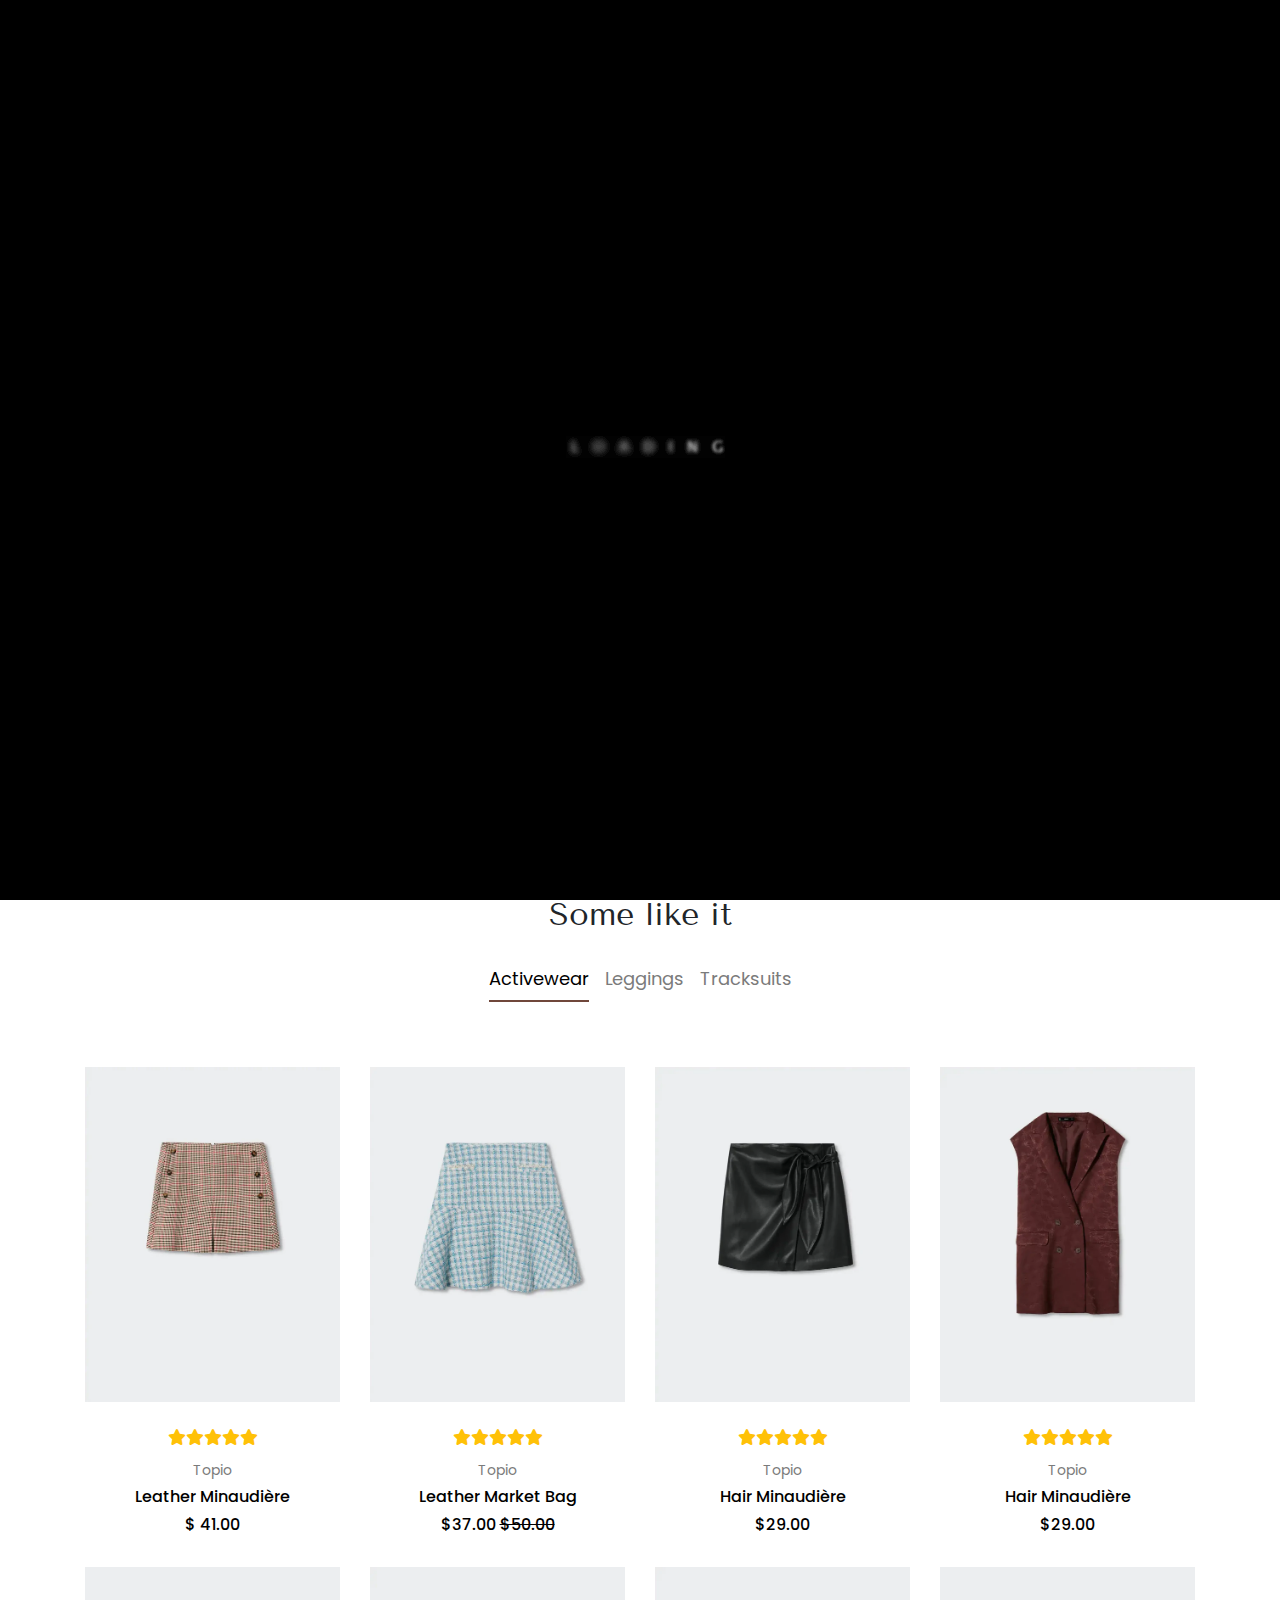
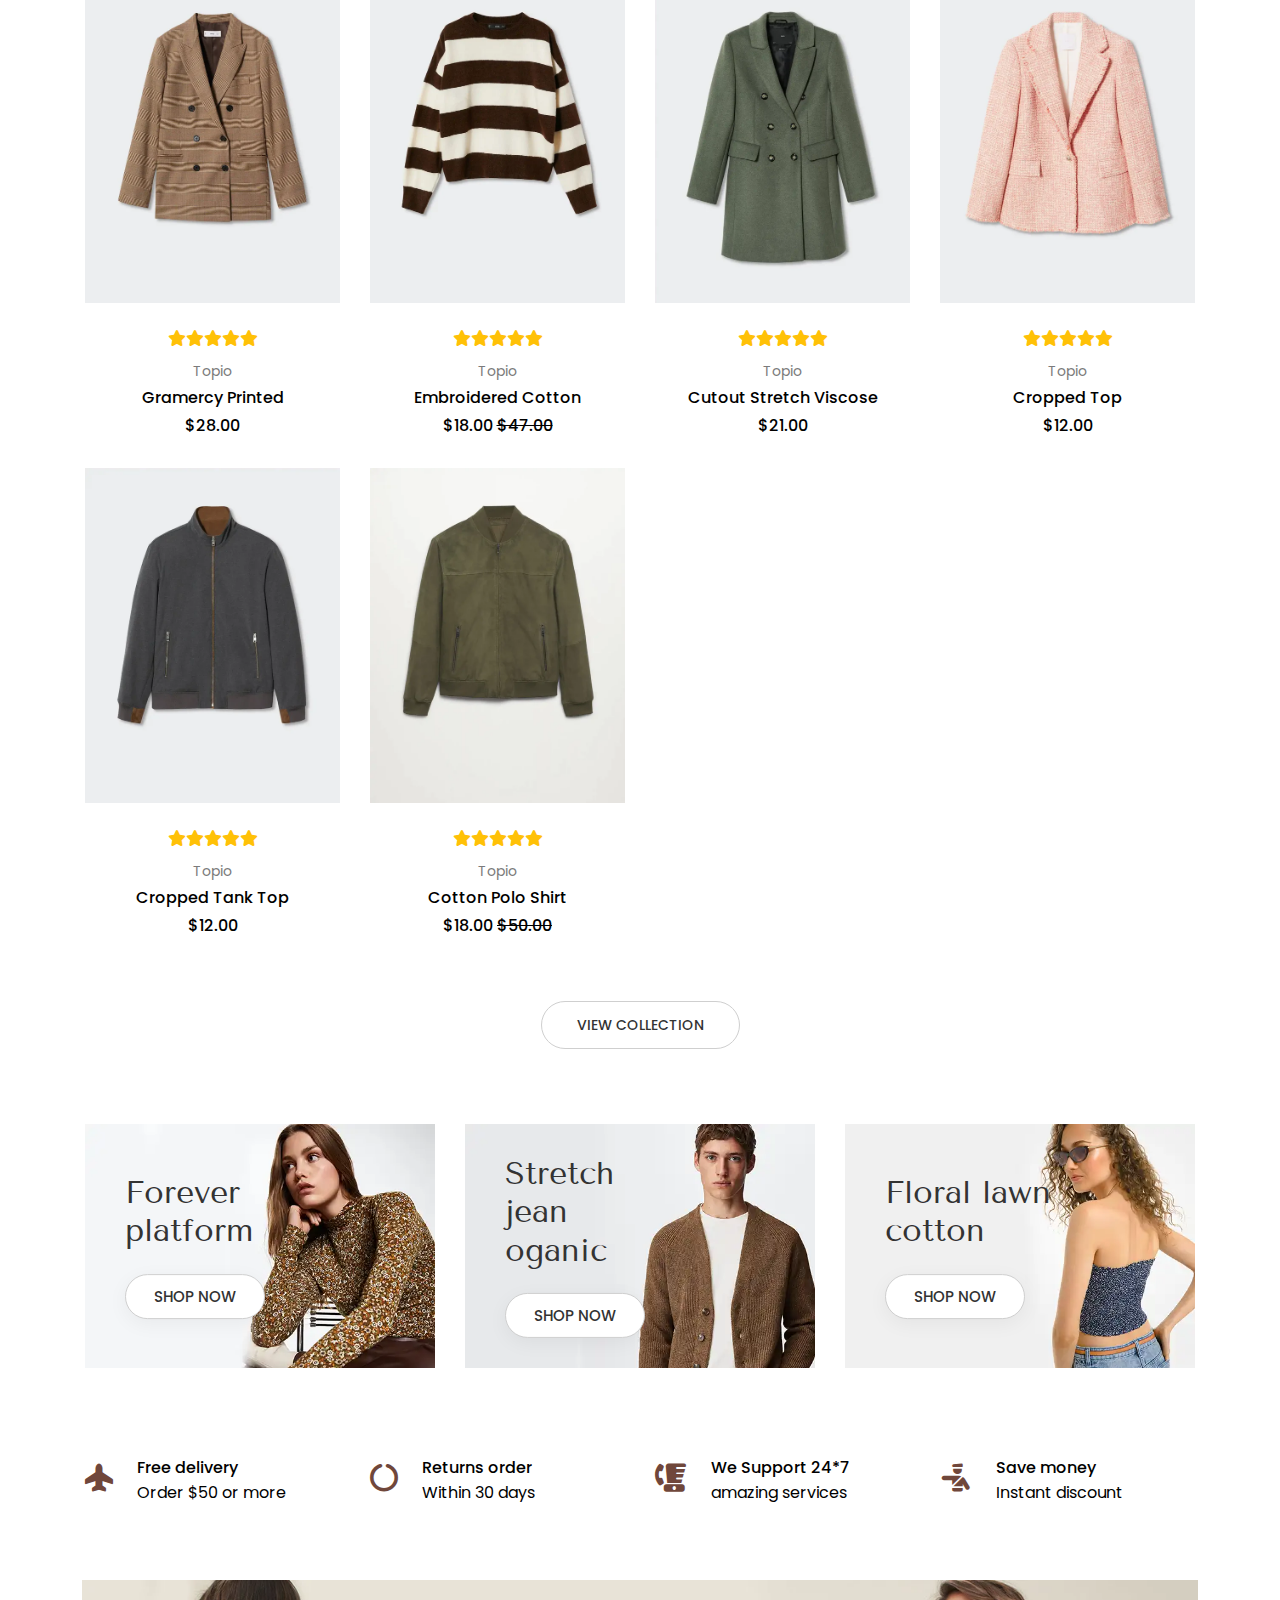
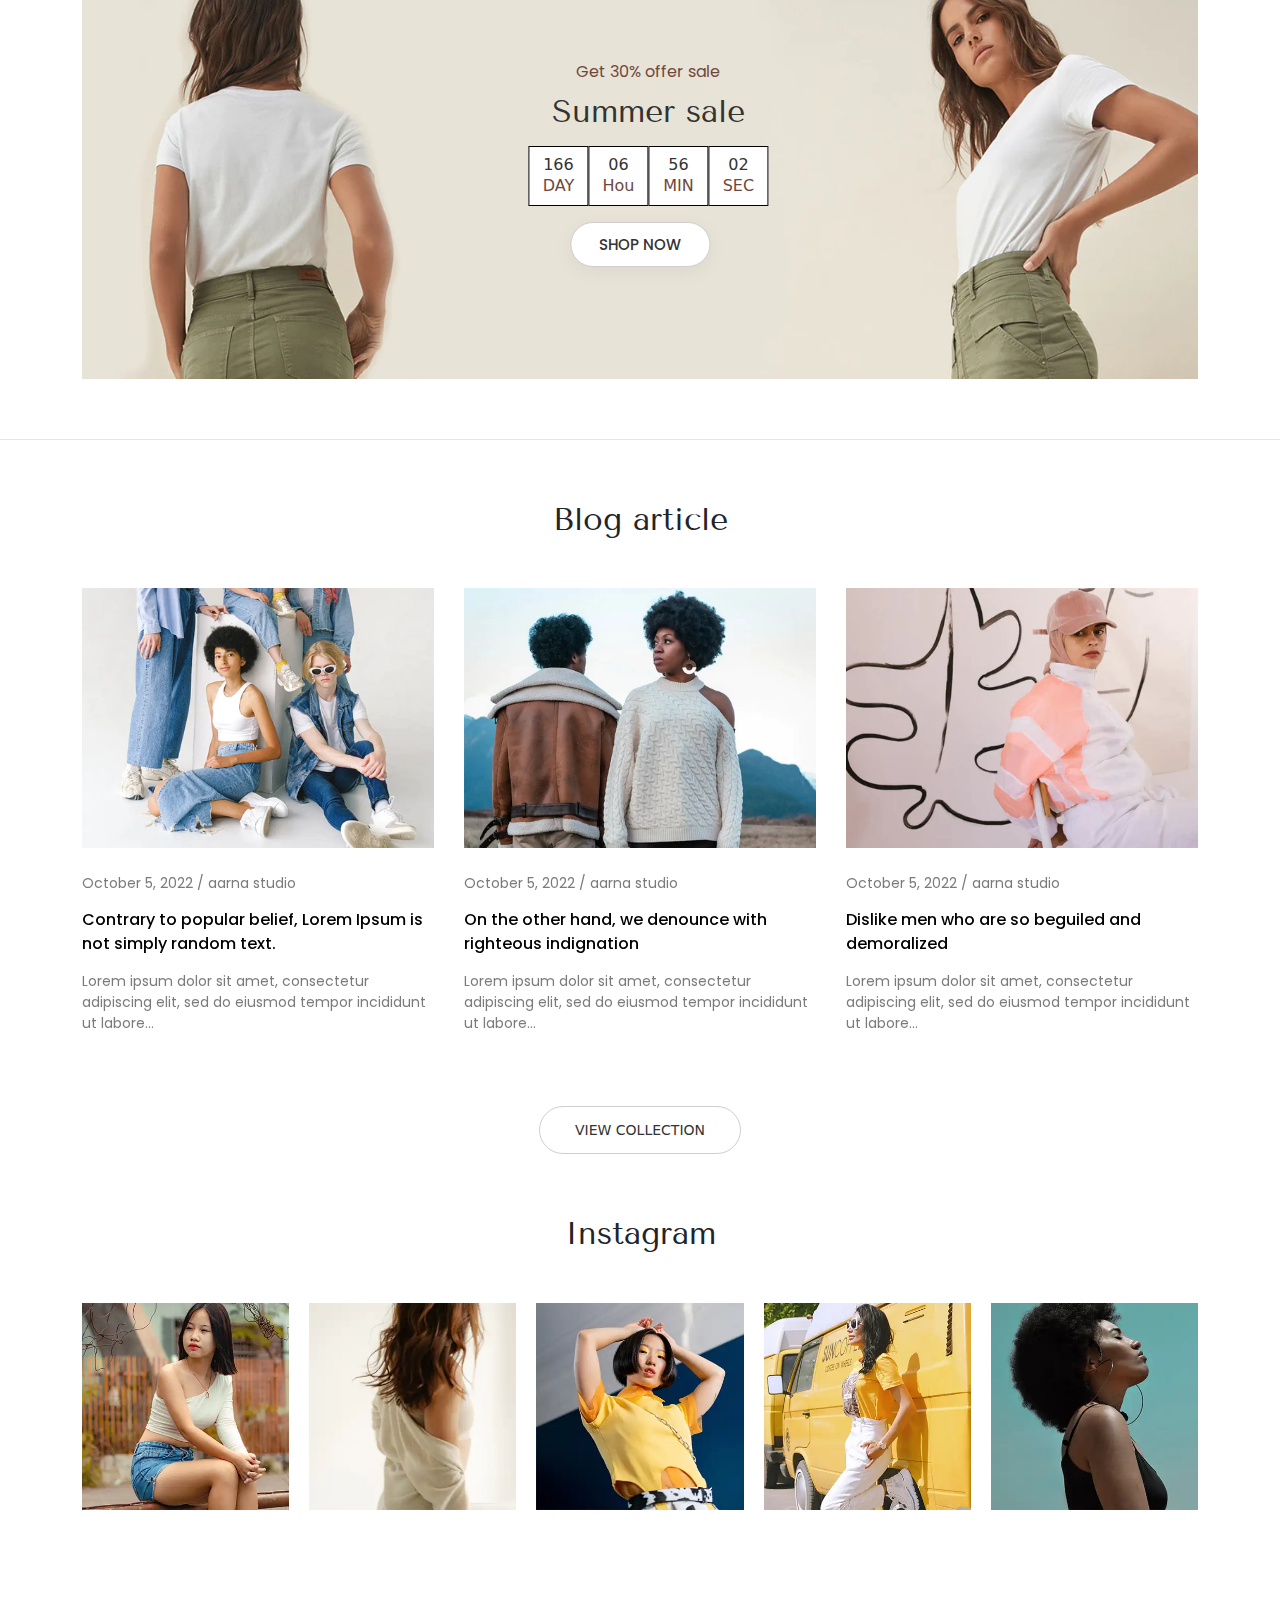
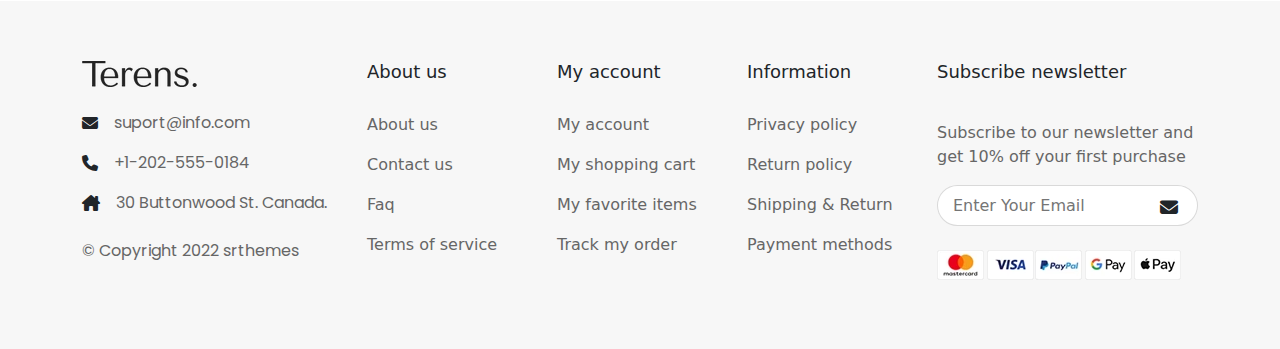
==== commit aabc1504: "logo" ====
--- a/index.html
+++ b/index.html
@@ -153,24 +153,14 @@
                             <div class="offcanvas-body">
                                 <div class="dropdown">
                                     <ul class="mob-main-menu">
+                                        <li><a href="index.html"> Home </a></li>
+    
                                         <li>
-                                            <a class="btn dropdown-toggle active2" href="index.html" role="button" data-bs-toggle="dropdown"
-                                             aria-expanded="false">
-                                                Home
+                                            <a class="btn dropdown-toggle" href="products.html" role="button" data-bs-toggle="dropdown" 
+                                            aria-expanded="false">
+                                                Collection
                                             </a>
                                               <ul class="dropdown-menu">
-                                                <li><a class="dropdown-item" href="index.html">Home 01</a></li>
-                                                <li><a class="dropdown-item" href="#">Home 02</a></li>
-                                                <li><a class="dropdown-item" href="#">Home 03</a></li>
-                                              </ul>
-                                        </li>
-    
-                                        <li>
-                                            <a class="btn dropdown-toggle active2" href="products.html" role="button" data-bs-toggle="dropdown"
-                                             aria-expanded="false">
-                                                collection
-                                            </a>
-                                               <ul class="dropdown-menu">
                                                 <li>
                                                     <a class="dropdown-item" href="">
                                                     <div class="divider">
@@ -244,7 +234,7 @@
     
                                         <li><a href="contact.html">Contact us</a></li>
     
-                                        <li><a href="review.html">Reviews</a></li>
+                                        <li><a href="review.html" class="active2">Reviews</a></li>
                                     </ul>
                                     
                                   
@@ -261,22 +251,22 @@
         
                         <div class="col-4">
                             <ul class="d-flex fs-5 header-icon justify-content-end Poppins">
-                                <li class="pe-3">
+                                <li class="pe-3 pt-1">
                                     <a href="" target="_blank">
                                         <i class="fa-solid fa-magnifying-glass"></i>
                                     </a>
                                 </li>
-                                <li class="pe-3 d-none d-lg-block">
+                                <li class="pe-3 d-none d-lg-block pt-1">
                                     <a href="login.html" target="_blank">
                                         <i class="fa-solid fa-user"></i>
                                     </a>
                                 </li>
-                                <li class="pe-3 d-none d-lg-block">
+                                <li class="pe-3 d-none d-lg-block pt-1">
                                     <a href="page-not.html" target="_blank">
                                         <i class="fa-regular fa-heart"></i>
                                     </a>
                                 </li>
-                                <li>
+                                <li class="pt-1">
                                     <a href="wishlist.html" target="_blank">
                                         <i class="fa-solid fa-cart-shopping"></i>
                                     </a>
--- a/css/style.css
+++ b/css/style.css
@@ -270,6 +270,10 @@
   z-index: 9999;
 }
 
+.static{
+  position: static !important;
+}
+
 /* .main-menu li:not(.unset){
   position: relative;
 } */
@@ -1233,7 +1237,7 @@
   background-size: 15px;
 }
 .slick-next.slick-arrow{
-  bottom: -10px;
+  bottom:auto;
   top: auto;
   background: url('../image/next-arrow.svg');
   left: 0;
@@ -1279,6 +1283,11 @@
   background-color: #fff;
   border: 1px solid rgba(0 0 0 / 10%);
 }
+.item-media a img{
+  height: 115px !important;
+  width: 100px !important;
+  object-fit: cover;
+}
 .item-media .item-info a{
   color: var(--comeBlack);
   padding-bottom: 10px;
--- a/css/responsive.css
+++ b/css/responsive.css
@@ -36,9 +36,7 @@
       width: 100%;
       margin: 0 auto;
   }
-  .spe_img_leftbg{
-    padding: 0 10px 0 0 ;
-  }
+  
   .spe_img_rightbg{
     padding: 0 0 0 0;
   }
@@ -54,6 +52,7 @@
       .about-counter .info-fields .block-info {
           border-right: none;
       }
+      
       .mega_menu{
         display: grid !important;
         grid-template-columns: repeat(2,minmax(250px,1fr));
@@ -84,17 +83,31 @@
     margin-bottom: 15px;
   }
 
+  .spe_img_leftbg .slider-nav>div{
+    margin: 6px 0;
+  }
+
+  .add-to-cart ul li a{
+    font-size: 12px;
+  }
+  .pr-tab .nav-tabs .nav-item {
+    margin-right: 0;
+}
   #ct-slider .owl-nav .owl-prev,#ct-slider .owl-nav .owl-next,
   #home-blog .owl-nav .owl-prev,#home-blog .owl-nav .owl-next,
   #home-instagram .owl-nav .owl-prev,#home-instagram .owl-nav .owl-next,
-  #pro-slider .owl-nav .owl-prev,#pro-slider .owl-nav .owl-next{
+  #pro-slider .owl-nav .owl-prev,#pro-slider .owl-nav .owl-next,
+  #bd-card .owl-nav .owl-prev,#bd-card .owl-nav .owl-next{
     display: none;
   }
       
   
-    #bd-card .owl-nav .owl-prev,#bd-card .owl-nav .owl-next{
-      opacity: 1;
-    
+   
+    .our_top{
+      display: grid;
+      grid-template-columns: repeat(4,minmax(150px,3fr)) !important;
+      width: 100%;
+      overflow-y: auto;
     }
    
    
